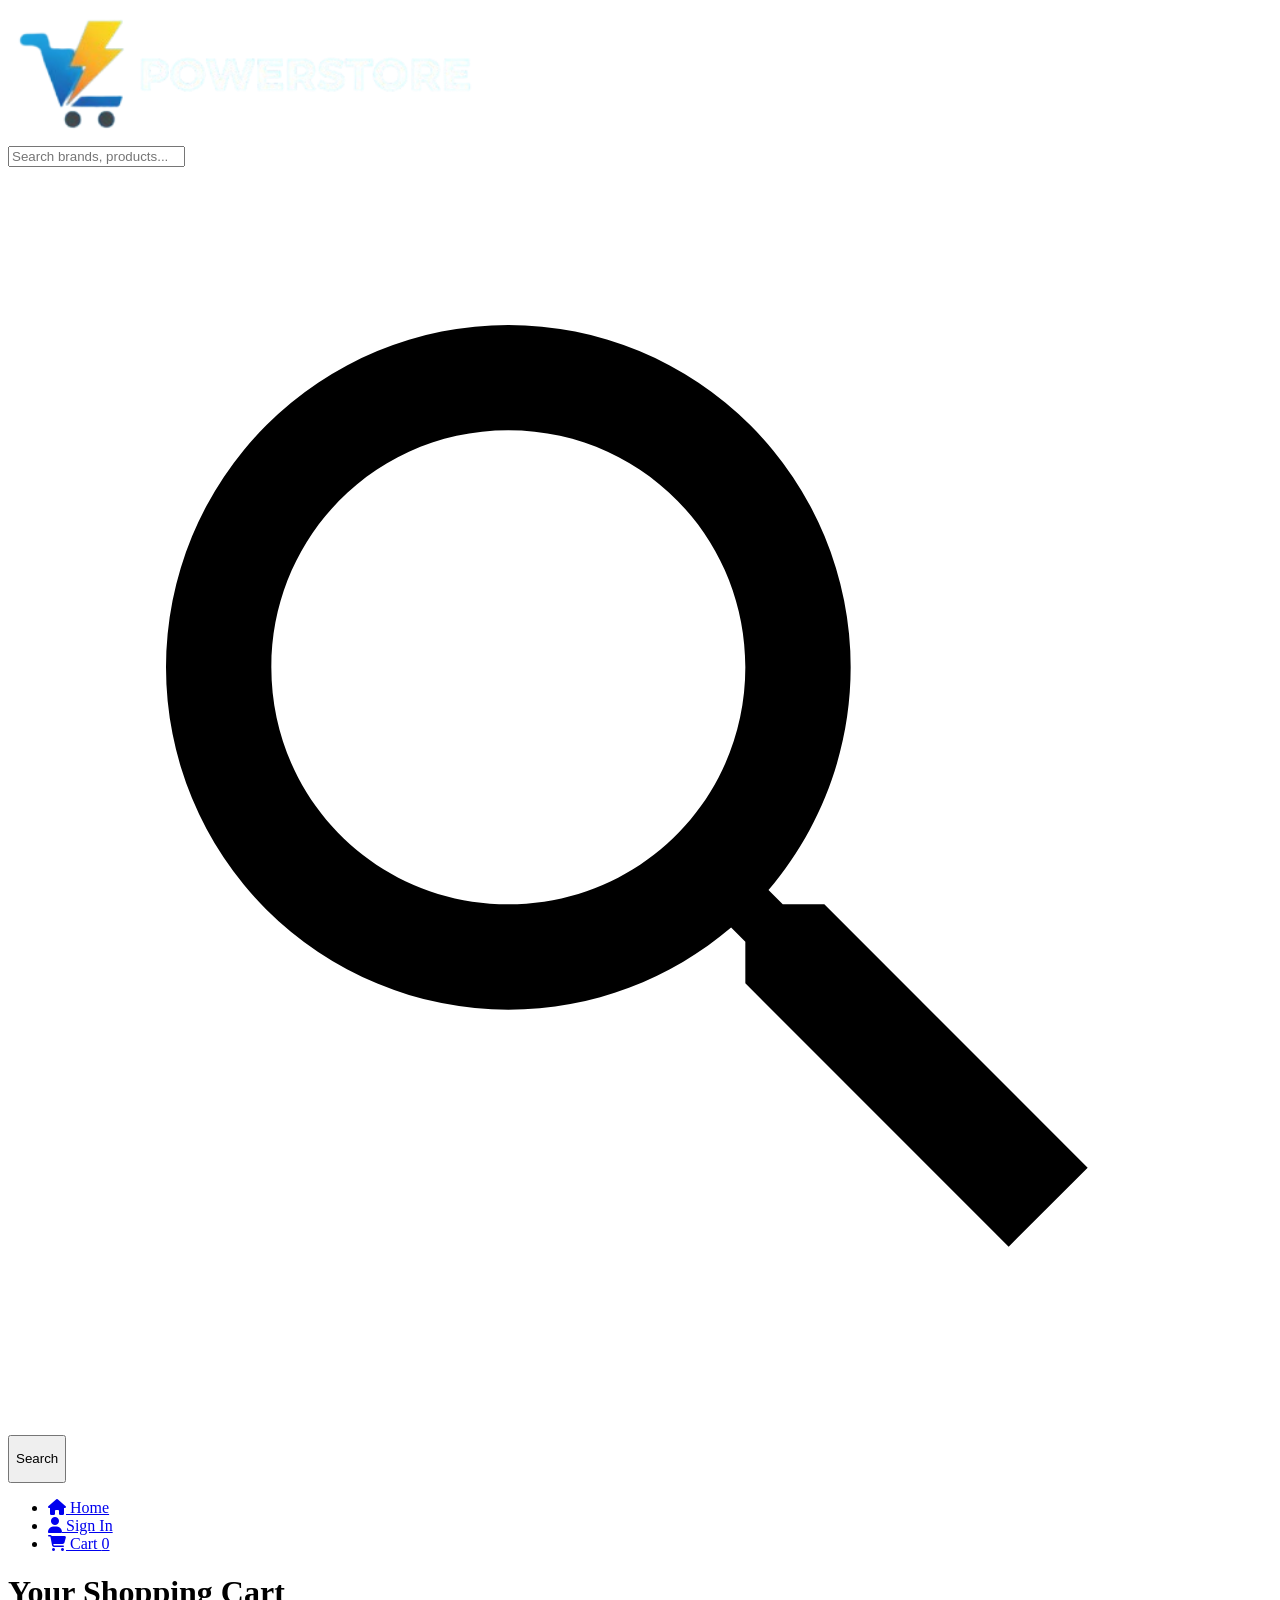
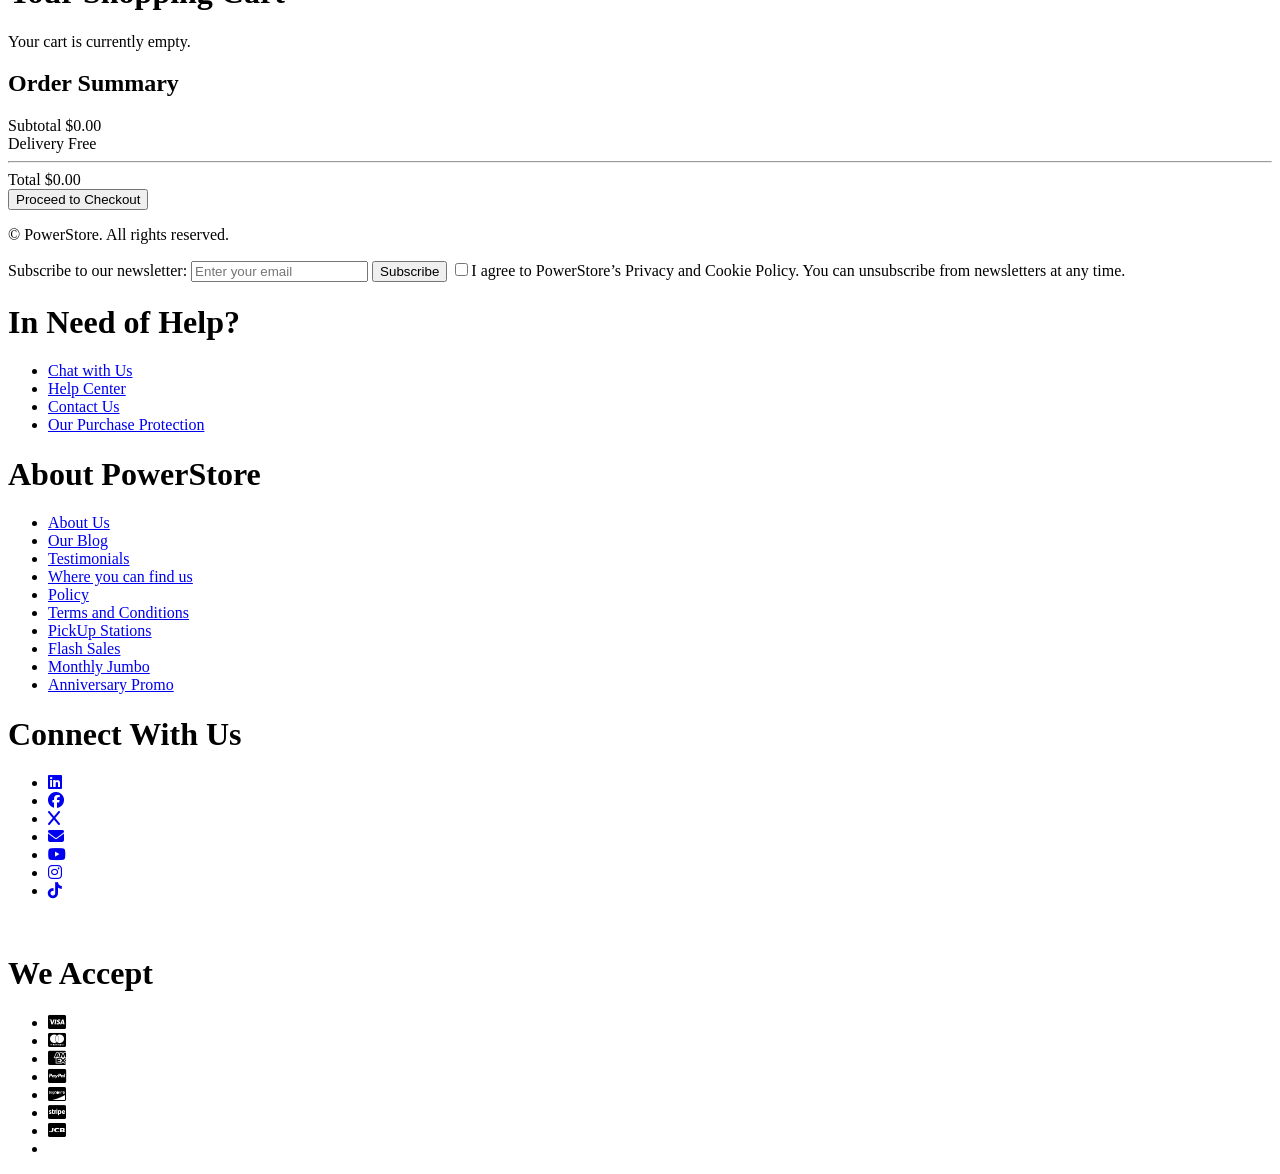
==== cart.html @ cdd545ee "Add shopping cart page with layout and functionality" ====
<!DOCTYPE html>
<html lang="en">
<head>
    <meta charset="UTF-8">
    <meta name="viewport" content="width=device-width, initial-scale=1.0">
    <title>PowerStore | My Shopping Cart</title>
    <link rel="stylesheet" href="styles.css">
    <link href="https://fonts.googleapis.com/css2?family=Roboto:wght@400;700&display=swap" rel="stylesheet">
    <link rel="stylesheet" href="https://cdnjs.cloudflare.com/ajax/libs/font-awesome/6.4.0/css/all.min.css">
</head>
<body>
    
    <header>
        <a href="index.html"><img src="img/pslg.png" alt="PowerShops Logo"></a>
        <div class="search-bar">
            <input type="text" id="search-input" placeholder="Search brands, products...">
            <svg xmlns="http://www.w3.org/2000/svg" viewBox="0 0 24 24"><title>Search</title><path d="M9.5,3A6.5,6.5 0 0,1 16,9.5C16,11.11 15.41,12.59 14.44,13.73L14.71,14H15.5L20.5,19L19,20.5L14,15.5V14.71L13.73,14.44C12.59,15.41 11.11,16 9.5,16A6.5,6.5 0 0,1 3,9.5A6.5,6.5 0 0,1 9.5,3M9.5,5C7,5 5,7 5,9.5C5,12 7,14 9.5,14C12,14 14,12 14,9.5C14,7 12,5 9.5,5Z" /></svg>
            <button id="search-btn"><p>Search</p></button>
        </div>
        <nav>
            <ul>
                <li><a href="index.html"><i class="fas fa-home"></i> Home</a></li>
                <div id="auth-section">
                    <li><a href="signin.html"><i class="fas fa-user"></i> Sign In</a></li>
                </div>
                <div id="user-section" style="display: none;"></div>
                <li>
                    <a href="cart.html">
                        <i class="fas fa-shopping-cart"></i> Cart
                        <span id="cart-badge" class="cart-badge">0</span>
                    </a>
                </li>
            </ul>
        </nav>
    </header>

    <main class="cart-container">
        <h1>Your Shopping Cart</h1>
        
        <div class="cart-layout">
            <section class="cart-items" id="cart-items-container">
                <p>Your cart is currently empty.</p> 
            </section>

            <section class="cart-summary">
                <h2>Order Summary</h2>
                <div class="summary-row">
                    <span>Subtotal</span>
                    <span id="cart-subtotal">$0.00</span>
                </div>
                <div class="summary-row">
                    <span>Delivery</span>
                    <span>Free</span>
                </div>
                <hr>
                <div class="summary-row total">
                    <span>Total</span>
                    <span id="cart-total">$0.00</span>
                </div>
               <a href="checkout.html" style="text-decoration: none;">
    <button class="checkout-btn">Proceed to Checkout</button>
</a>
            </section>
        </div>
    </main>

     <footer>
            <div class="footer-top">
                <p class="p">&copy; <span id="year"></span> PowerStore. All rights reserved.</p>
                <form class="newsletter-form">
                    <label for="email">Subscribe to our newsletter:</label>
                    <input type="email" id ="email" name="email" placeholder="Enter your email" required>
                    <button type="submit" id="subscribe-btn">Subscribe</button>
                    <input type="checkbox" id="checkbox" name="checkbox" required><label for="checkbox">I agree to PowerStore’s Privacy and Cookie Policy. You can unsubscribe from newsletters at any time.</label>
                </form>
            </div>
            <div class="footer-content">
                <div class="help">
                    <h1>In Need of Help?</h1>
                    <ul>
                        <li><a href="#">Chat with Us</a></li>
                        <li><a href="#">Help Center</a></li>
                        <li><a href="#">Contact Us</a></li>
                        <li><a href="#">Our Purchase Protection</a></li>
                    </ul>
                </div>
                <div class="footer-about">
                    <h1>About PowerStore</h1>
                    <ul>
                        <li><a href="#">About Us</a></li>
                        <li><a href="#">Our Blog</a></li>
                        <li><a href="#">Testimonials</a></li>
                        <li><a href="#">Where you can find us</a></li>
                         <li><a href="#">Policy</a></li>
                        <li><a href="#">Terms and Conditions</a></li>
                         <li><a href="#">PickUp Stations</a></li>
                        <li><a href="#">Flash Sales</a></li>
                        <li><a href="#">Monthly Jumbo</a></li>
                         <li><a href="#">Anniversary Promo</a></li>
                    </ul>
                </div>
                <div class="footer-connect">
                    <h1>Connect With Us</h1>
                    <ul>
                        <li><a href="https://www.linkedin.com/in/david-godspower-ajala/" target="_blank"><i class="fab fa-linkedin icons" id="linkedin"></i></a></li>
                        <li><a href="https://web.facebook.com/facebook.comDavidGodpowerAjalaDGA/" target="_blank"><i class="fab fa-facebook icons" id="facebook"></i></a></li>
                        <li><a href="https://x.com/ajala28981" target="_blank"><i class="fab fa-x icons" id="x"></i></a></li>
                        <li><a href="mailto:ajaladavid11@gmail.com" target="_blank"><i class="fas fa-envelope icons" id="gmail"></i></a></li>
                        <li><a href="https://www.linkedin.com/in/david-godspower-ajala/" target="_blank"><i class="fab fa-youtube icons" id="youtube"></i></a></li>
                        <li><a href="https://www.linkedin.com/in/david-godspower-ajala/" target="_blank"><i class="fab fa-instagram icons" id="instagram"></i></a></li>
                        <li><a href="https://www.linkedin.com/in/david-godspower-ajala/" target="_blank"><i class="fab fa-tiktok icons" id="tiktok"></i></a></li>
                    </ul>
                </div><br>
                <div class="footer-payment">
                    <h1>We Accept</h1>
                    <ul>
                        <li><i class="fab fa-cc-visa payment-icons" id="visa"></i></li>
                        <li><i class="fab fa-cc-mastercard payment-icons" id="mastercard"></i></li>
                        <li><i class="fab fa-cc-amex payment-icons" id="amex"></i></li>
                        <li><i class="fab fa-cc-paypal payment-icons" id="paypal"></i></li>
                        <li><i class="fab fa-cc-discover payment-icons" id="discover"></i></li>
                        <li><i class="fab fa-cc-stripe payment-icons" id="stripe"></i></li>
                        <li><i class="fab fa-cc-jcb payment-icons" id="jcb"></i></li>
                        <li><i class="fab fa-cc-verve payment icons" id="verve"></i> </li>
                    </ul>
            </div>
        </footer>

    <script src="js/products.js"></script> <script src="js/main.js"></script>     <script src="js/cart.js"></script>     
</body>
</html>
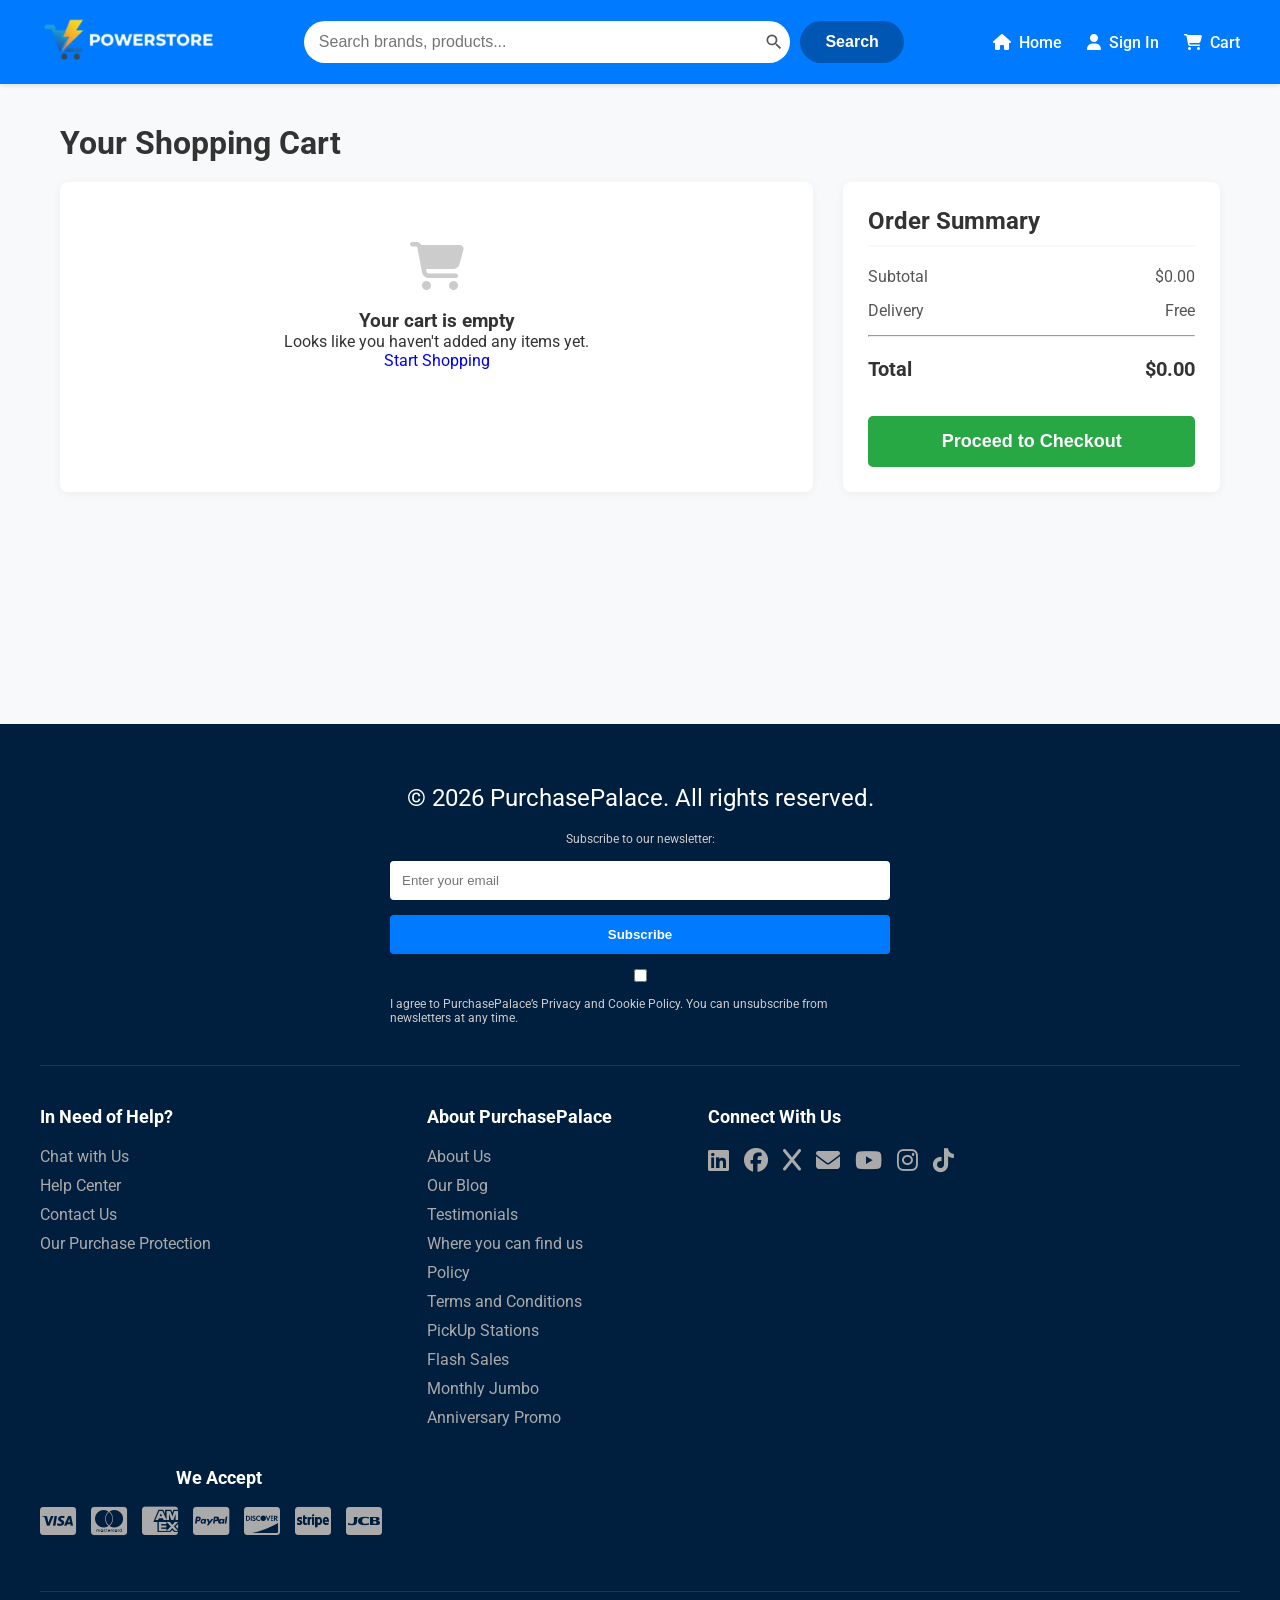
==== commit a80d7f58: "Update branding from PowerStore to PurchasePalace in cart.html" ====
--- a/cart.html
+++ b/cart.html
@@ -3,7 +3,7 @@
 <head>
     <meta charset="UTF-8">
     <meta name="viewport" content="width=device-width, initial-scale=1.0">
-    <title>PowerStore | My Shopping Cart</title>
+    <title>PurchasePalace | My Shopping Cart</title>
     <link rel="stylesheet" href="styles.css">
     <link href="https://fonts.googleapis.com/css2?family=Roboto:wght@400;700&display=swap" rel="stylesheet">
     <link rel="stylesheet" href="https://cdnjs.cloudflare.com/ajax/libs/font-awesome/6.4.0/css/all.min.css">
@@ -66,12 +66,12 @@
 
      <footer>
             <div class="footer-top">
-                <p class="p">&copy; <span id="year"></span> PowerStore. All rights reserved.</p>
+                <p class="p">&copy; <span id="year"></span> PurchasePalace. All rights reserved.</p>
                 <form class="newsletter-form">
                     <label for="email">Subscribe to our newsletter:</label>
                     <input type="email" id ="email" name="email" placeholder="Enter your email" required>
                     <button type="submit" id="subscribe-btn">Subscribe</button>
-                    <input type="checkbox" id="checkbox" name="checkbox" required><label for="checkbox">I agree to PowerStore’s Privacy and Cookie Policy. You can unsubscribe from newsletters at any time.</label>
+                    <input type="checkbox" id="checkbox" name="checkbox" required><label for="checkbox">I agree to PurchasePalace’s Privacy and Cookie Policy. You can unsubscribe from newsletters at any time.</label>
                 </form>
             </div>
             <div class="footer-content">
@@ -85,7 +85,7 @@
                     </ul>
                 </div>
                 <div class="footer-about">
-                    <h1>About PowerStore</h1>
+                    <h1>About PurchasePalace</h1>
                     <ul>
                         <li><a href="#">About Us</a></li>
                         <li><a href="#">Our Blog</a></li>
--- a/styles.css
+++ b/styles.css
@@ -0,0 +1,982 @@
+/* =========================================
+   GLOBAL STYLES
+   ========================================= */
+* {
+    box-sizing: border-box;
+    padding: 0;
+    margin: 0;
+    text-decoration: none;
+    list-style-type: none;
+}
+html {
+    scroll-behavior: smooth;
+}
+body {
+    /* CHANGED: Made the background off-white so products pop. */
+    background-color: #f8f9fa; 
+    color: #333;
+    font-family: 'Roboto', sans-serif;
+}
+/* =========================================
+   HEADER & NAVIGATION
+   ========================================= */
+header {
+    display: flex;
+    justify-content: space-between; 
+    align-items: center;
+    padding: 15px 40px;
+    background-color: #007BFF;
+    box-shadow: 0 2px 4px rgba(0,0,0,0.1);
+    color: #fff; 
+    width: 100%;
+    gap: 20px;
+    top: 0;
+    left: 0;
+    z-index: 1000;
+    position: sticky;
+    flex-wrap: wrap; /* Allows safe wrapping on weird screen sizes */
+}
+
+/* Logo Image */
+header a img {
+    max-height: 50px; 
+    width: auto;
+    object-fit: contain;
+}
+
+/* Search Bar */
+.search-bar {
+    position: relative;
+    display: flex;
+    align-items: center;
+    flex: 1 1 auto; /* Allows it to shrink and grow smoothly */
+    max-width: 600px;
+    min-width: 250px; /* Prevents it from getting too small before the breakpoint */
+}
+.search-bar input {
+    width: 100%;
+    padding: 12px 45px 12px 15px; 
+    border: none;
+    border-radius: 25px;
+    outline: none;
+    font-size: 16px;
+    color: #333;
+    transition: all 0.3s ease;
+}
+.search-bar input:focus {
+    box-shadow: 0 0 0 3px rgba(255, 255, 255, 0.5); 
+}
+.search-bar svg {
+    position: absolute;
+    right: 120px; /* Locked into place */
+    width: 20px;
+    height: 20px;
+    fill: #555;
+    cursor: pointer;
+    pointer-events: none; /* Stops the icon from blocking clicks to the input */
+}
+.search-bar button {
+    margin-left: 10px;
+    padding: 12px 25px;
+    border: none;
+    background-color: #0056b3;
+    color: white;
+    border-radius: 25px;
+    cursor: pointer;
+    font-size: 16px;
+    font-weight: bold;
+    transition: background-color 0.3s ease;
+    white-space: nowrap; /* Prevents the button text from wrapping */
+}
+.search-bar button:hover {
+    background-color: #003d80;
+}
+
+/* Navigation Links */
+nav {
+    display: flex;
+    align-items: center;
+}
+nav ul {
+    display: flex;
+    gap: 25px;
+    align-items: center;
+}
+nav ul li a {
+    color: #fff;
+    display: flex;
+    align-items: center;
+    gap: 8px;
+    font-size: 16px;
+    font-weight: 500;
+    transition: color 0.3s;
+    position: relative; 
+}
+nav ul li a:hover {
+    color: #facc15; 
+}
+nav a svg {
+    fill: #fff;
+    width: 24px;
+    height: 24px;
+    transition: fill 0.3s;
+}
+nav a:hover svg {
+    fill: #facc15; 
+}
+
+/* =========================================
+   CART BADGE
+   ========================================= */
+.cart-badge {
+    background-color: #ff4d4d;
+    color: white;
+    font-size: 12px;
+    font-weight: bold;
+    padding: 2px 6px;
+    border-radius: 50%;
+    position: absolute;
+    top: -8px;
+    left: 15px; /* Moved slightly to sit right on the icon */
+    display: none;
+    transition: transform 0.2s ease-in-out;
+}
+.cart-badge.bump {
+    transform: scale(1.3);
+}
+/* =========================================
+   HERO SLIDER (PRO VERSION) 💎
+   ========================================= */
+.hero-slider {
+    position: relative;
+    width: 100%;
+    height: 600px;
+    background-color: black;
+    overflow: hidden;
+}
+
+.slide {
+    position: absolute;
+    top: 0;
+    left: 0;
+    width: 100%;
+    height: 100%;
+    background-size: cover;
+    background-position: center;
+    opacity: 0;
+    transition: opacity 1s ease-in-out;
+    display: flex;
+    align-items: center;
+    justify-content: center;
+}
+
+.slide.active {
+    opacity: 1;
+    z-index: 2;
+}
+
+/* 1. CINEMATIC OVERLAY */
+/* This creates a professional dark fade at the bottom where text sits */
+.hero-overlay {
+    position: absolute;
+    top: 0;
+    left: 0;
+    width: 100%;
+    height: 100%;
+    background: linear-gradient(to bottom, rgba(0,0,0,0.2) 0%, rgba(0,0,0,0.8) 100%);
+    z-index: 3;
+}
+
+/* 2. PRO TYPOGRAPHY & LAYOUT */
+.hero-content {
+    position: relative;
+    z-index: 10;
+    text-align: center;
+    max-width: 900px;
+    padding: 20px;
+    margin-top: 40px; /* Slight offset for better visual balance */
+}
+
+.hero-content h1 {
+    font-size: 4rem; /* Big and Bold */
+    font-weight: 900;
+    text-transform: uppercase;
+    color: white;
+    margin-bottom: 15px;
+    text-shadow: 2px 2px 15px rgba(0,0,0,0.6);
+    line-height: 1.1;
+}
+
+.hero-content p {
+    font-size: 1.5rem;
+    color: #e0e0e0; /* Slightly off-white looks more premium */
+    margin-bottom: 35px;
+    font-weight: 300;
+    max-width: 700px;
+    margin-left: auto;
+    margin-right: auto;
+}
+
+/* 3. THE BUTTON */
+.cta-btn {
+    display: inline-block;
+    padding: 16px 45px;
+    background: linear-gradient(45deg, #ff4d4d, #cc0000); /* Gradient Button */
+    color: white;
+    font-size: 1.1rem;
+    font-weight: bold;
+    border-radius: 50px;
+    box-shadow: 0 4px 15px rgba(255, 77, 77, 0.4);
+    transition: transform 0.3s ease, box-shadow 0.3s ease;
+    text-transform: uppercase;
+    letter-spacing: 1px;
+}
+
+.cta-btn:hover {
+    transform: translateY(-3px); /* Floats up on hover */
+    box-shadow: 0 10px 20px rgba(255, 77, 77, 0.6);
+}
+
+/* 4. THE MAGIC ANIMATION (Fade In Up) */
+@keyframes fadeInUp {
+    from {
+        opacity: 0;
+        transform: translate3d(0, 40px, 0); /* Start lower */
+    }
+    to {
+        opacity: 1;
+        transform: translate3d(0, 0, 0); /* End in place */
+    }
+}
+
+/* Apply animation ONLY when slide is active */
+.slide.active .hero-content {
+    animation: fadeInUp 1s ease-out forwards;
+}
+
+/* Mobile Adjustments */
+@media (max-width: 768px) {
+    .hero-content h1 { font-size: 2.5rem; }
+    .hero-content p { font-size: 1.1rem; }
+    .hero-slider { height: 500px; }
+}
+/* =========================================
+   SECTION HEADERS
+   ========================================= */
+.shop-by-category, .new-arrivals, .most-popular {
+    margin: 60px auto;
+    padding: 0 20px;
+    max-width: 1200px;
+    width: 100%;
+    scroll-margin-top: 100px;
+}
+.shop-by-category h2 {
+    background-color: #0056b3;
+    color: white;
+    font-size: 28px;
+    padding: 15px;
+    text-align: center;
+    border-radius: 8px 8px 0 0; /* Rounded top corners */
+}
+.arrivals, .popular {
+    display: flex;
+    justify-content: space-between;
+    align-items: center;
+    background-color: #0056b3;
+    padding: 15px 20px;
+    border-radius: 8px 8px 0 0;
+    color: white;
+}
+.arrivals h2, .popular h2 {
+    font-size: 28px;
+}
+.view-all-btn {
+    color: #fff;
+    font-weight: bold;
+    display: flex;
+    align-items: center;
+    gap: 5px;
+    transition: color 0.3s;
+}
+.view-all-btn:hover {
+    color: #facc15;
+}
+.view-all-btn svg {
+    fill: currentColor; /* Matches the text color */
+    width: 20px;
+    height: 20px;
+}
+.arrivals-p, .popular-p {
+    background-color: #e9ecef; /* Light gray box underneath header */
+    color: #333;
+    padding: 10px 20px;
+    font-weight: 500;
+}
+
+/* =========================================
+   GRIDS (Categories & Products)
+   ========================================= */
+.categories {
+    background-color: #fff;
+    padding: 30px;
+    display: grid;
+    grid-template-columns: repeat(auto-fill, minmax(180px, 1fr));
+    gap: 20px;
+    border: 1px solid #ddd;
+    border-top: none;
+    border-radius: 0 0 8px 8px;
+}
+.category {
+    border: 1px solid #eee;
+    border-radius: 8px;
+    padding: 15px;
+    text-align: center;
+    transition: transform 0.3s ease, box-shadow 0.3s ease;
+    background: #fff;
+}
+.category img {
+    width: 100%;
+    height: 150px;
+    object-fit: contain;
+    margin-bottom: 10px;
+}
+.category h3 {
+    font-size: 18px;
+    color: #333;
+}
+.category:hover {
+    box-shadow: 0 5px 15px rgba(0,0,0,0.1);
+    transform: translateY(-5px);
+}
+
+.product-grid {
+    background-color: #fff;
+    padding: 30px;
+    display: grid;
+    grid-template-columns: repeat(auto-fill, minmax(220px, 1fr));
+    gap: 25px;
+    border: 1px solid #ddd;
+    border-top: none;
+    border-radius: 0 0 8px 8px;
+}
+.product-card {
+    position: relative;
+    border: 1px solid #eee;
+    border-radius: 8px;
+    padding: 15px;
+    background: #fff;
+    transition: transform 0.3s ease, box-shadow 0.3s ease;
+    display: flex;
+    flex-direction: column;
+}
+.product-card img {
+    width: 100%;
+    height: 180px;
+    object-fit: contain;
+    margin-bottom: 15px;
+}
+.product-card h3 {
+    font-size: 16px;
+    color: #333;
+    margin-bottom: 10px;
+    flex-grow: 1; /* Pushes the price and button to the bottom */
+}
+.product-card .price {
+    font-size: 20px;
+    color: #007bff;
+    font-weight: bold;
+    margin-bottom: 15px;
+}
+.product-card .label {
+    position: absolute;
+    top: 10px;
+    right: 10px;
+    background-color: #ff4d4d; /* Red for badges */
+    color: white;
+    padding: 4px 8px;
+    border-radius: 4px;
+    font-size: 12px;
+    font-weight: bold;
+    text-transform: uppercase;
+}
+.add-to-cart {
+    width: 100%;
+    padding: 12px;
+    border: none;
+    border-radius: 5px;
+    background-color: #007bff;
+    color: white;
+    cursor: pointer;
+    font-weight: bold;
+    font-size: 16px;
+    transition: background-color 0.3s ease;
+}
+.add-to-cart:hover {
+    background-color: #0056b3;
+}
+.product-card:hover {
+    box-shadow: 0 8px 20px rgba(0,0,0,0.1);
+    transform: translateY(-5px);
+    /* REMOVED: Rotation effects. Keep e-commerce clean. */
+}
+
+/* =========================================
+   FOOTER
+   ========================================= */
+footer {
+    background-color: #001f3f; /* Much darker blue for professional look */
+    color: #ccc;
+    padding: 60px 20px 20px;
+    font-family: 'Roboto', sans-serif;
+    margin-top: 60px;
+}
+.footer-top {
+    max-width: 1200px;
+    margin: 0 auto 40px;
+    text-align: center;
+    border-bottom: 1px solid rgba(255,255,255,0.1);
+    padding-bottom: 40px;
+}
+.footer-top .p {
+    font-size: 24px;
+    color: #fff;
+    margin-bottom: 20px;
+}
+.newsletter-form {
+    display: flex;
+    flex-direction: column;
+    align-items: center;
+    gap: 15px;
+    max-width: 500px;
+    margin: 0 auto;
+}
+.newsletter-form input[type="email"] {
+    width: 100%;
+    padding: 12px;
+    border-radius: 4px;
+    border: none;
+}
+.newsletter-form button {
+    width: 100%;
+    padding: 12px;
+    background-color: #007bff;
+    color: #fff;
+    border: none;
+    border-radius: 4px;
+    font-weight: bold;
+    cursor: pointer;
+}
+.newsletter-form button:hover {
+    background-color: #0056b3;
+}
+.newsletter-form label {
+    font-size: 12px;
+    display: flex;
+    align-items: flex-start;
+    gap: 8px;
+    text-align: left;
+}
+
+.footer-content {
+    display: grid;
+    grid-template-columns: repeat(4, 1fr);
+    gap: 30px;
+    max-width: 1200px;
+    margin: 0 auto 40px;
+    border-bottom: 1px solid rgba(255,255,255,0.1);
+    padding-bottom: 40px;
+}
+.footer-content h1 {
+    color: #fff;
+    font-size: 18px;
+    margin-bottom: 20px;
+}
+.footer-content ul li {
+    margin-bottom: 10px;
+}
+.footer-content ul li a {
+    color: #aaa;
+    transition: color 0.3s;
+}
+.footer-content ul li a:hover {
+    color: #fff;
+}
+.footer-connect ul {
+    display: flex;
+    gap: 15px;
+}
+.footer-connect ul li a {
+    font-size: 24px;
+}
+
+.footer-payment {
+    text-align: center;
+    max-width: 1200px;
+    margin: 0 auto;
+}
+.footer-payment h1 {
+    font-size: 18px;
+    color: #fff;
+    margin-bottom: 15px;
+}
+.footer-payment ul {
+    display: flex;
+    justify-content: center;
+    gap: 15px;
+    font-size: 32px;
+    color: #aaa;
+}
+
+/* =========================================
+   BACK TO TOP BUTTON
+   ========================================= */
+#myBtn {
+    display: none;
+    position: fixed;
+    bottom: 30px;
+    right: 30px;
+    z-index: 99;
+    border: none;
+    background-color: #007bff;
+    color: white;
+    cursor: pointer;
+    width: 50px;
+    height: 50px;
+    border-radius: 50%;
+    box-shadow: 0 4px 10px rgba(0,0,0,0.3);
+    transition: background-color 0.3s;
+}
+#myBtn:hover {
+    background-color: #0056b3;
+}
+/* =========================================
+   MOBILE RESPONSIVENESS
+   ========================================= */
+@media (max-width: 1024px) {
+    /* TABLET/SMALL DESKTOP: Move search bar to its own row */
+    header {
+        padding: 15px 20px;
+    }
+    .search-bar {
+        order: 3; /* Pushes it below the logo and nav */
+        flex: 1 1 100%; /* Forces it to take full width */
+        max-width: 100%;
+        margin-top: 15px;
+    }
+    /* Adjust button and icon inside the full-width search bar */
+    .search-bar svg {
+        right: 125px; 
+    }
+    .footer-content {
+        grid-template-columns: repeat(2, 1fr); 
+    }
+}
+/* =========================================
+   HAMBURGER MENU STYLES
+   ========================================= */
+
+/* Default: Hide Hamburger on Desktop */
+.hamburger {
+    display: none;
+    font-size: 24px;
+    cursor: pointer;
+    color: white;
+    padding: 10px;
+}
+
+/* MOBILE SCREEN STYLES (Phones & Tablets) */
+@media (max-width: 768px) {
+    
+    /* 1. Show the Hamburger */
+    .hamburger {
+        display: block;
+        z-index: 2000; /* Sit on top of everything */
+    }
+
+    /* 2. The Side Drawer (Hidden by default) */
+    .nav-links {
+        position: fixed;
+        top: 0;
+        right: -100%; /* Hide off-screen to the right */
+        height: 100vh; /* Full Height */
+        width: 70%;    /* Cover 70% of screen */
+        background-color: #001f3f; /* Dark Blue background */
+        display: flex;
+        flex-direction: column;
+        align-items: center;
+        justify-content: center; /* Center items vertically */
+        gap: 40px;
+        transition: right 0.4s ease-in-out; /* Smooth Slide */
+        box-shadow: -5px 0 15px rgba(0,0,0,0.5);
+        z-index: 1500;
+    }
+
+    /* 3. The "Active" State (Slide In) */
+    .nav-links.active {
+        right: 0; /* Bring it onto the screen */
+    }
+
+    /* 4. Fix the Links inside the drawer */
+    .nav-links li a {
+        font-size: 20px !important; /* Make text big again */
+        color: white;
+    }
+
+    /* Hide the Search bar on very small screens if needed, 
+       or stack it nicely */
+    .search-bar {
+        order: 3;
+        width: 100%;
+        margin-top: 15px;
+    }
+}
+
+@media (max-width: 400px) {
+    /* EXTRA SMALL PHONES (e.g., iPhone SE) */
+    .search-bar button {
+        padding: 12px 15px; /* Shrink button padding */
+        font-size: 14px;
+    }
+    .search-bar svg {
+        right: 95px; /* Adjust icon for smaller button */
+    }
+}
+
+
+/* =========================================
+   CART PAGE STYLES
+   ========================================= */
+.cart-container {
+    max-width: 1200px;
+    margin: 40px auto;
+    padding: 0 20px;
+    min-height: 60vh; /* Ensures footer stays at bottom even if cart is empty */
+}
+
+.cart-container h1 {
+    margin-bottom: 20px;
+    font-size: 32px;
+    color: #333;
+}
+
+.cart-layout {
+    display: grid;
+    grid-template-columns: 2fr 1fr; /* List takes 2 parts, Summary takes 1 part */
+    gap: 30px;
+}
+
+/* Cart Items List */
+.cart-items {
+    background: white;
+    padding: 20px;
+    border-radius: 8px;
+    box-shadow: 0 2px 10px rgba(0,0,0,0.05);
+}
+
+.cart-item {
+    display: flex;
+    justify-content: space-between;
+    align-items: center;
+    padding-bottom: 20px;
+    margin-bottom: 20px;
+    border-bottom: 1px solid #eee;
+}
+
+.cart-item img {
+    width: 80px;
+    height: 80px;
+    object-fit: contain;
+    border-radius: 5px;
+    margin-right: 20px;
+}
+
+.item-details {
+    flex-grow: 1;
+}
+
+.item-details h3 {
+    font-size: 18px;
+    margin-bottom: 5px;
+}
+
+.item-details .price {
+    color: #007bff;
+    font-weight: bold;
+}
+
+.remove-btn {
+    color: #ff4d4d;
+    background: none;
+    border: none;
+    cursor: pointer;
+    font-size: 14px;
+    margin-top: 10px;
+    display: flex;
+    align-items: center;
+    gap: 5px;
+}
+.remove-btn:hover {
+    text-decoration: underline;
+}
+
+/* Order Summary Box */
+.cart-summary {
+    background: white;
+    padding: 25px;
+    border-radius: 8px;
+    box-shadow: 0 2px 10px rgba(0,0,0,0.05);
+    height: fit-content; /* Don't stretch to full height */
+}
+
+.cart-summary h2 {
+    font-size: 24px;
+    margin-bottom: 20px;
+    border-bottom: 2px solid #f8f9fa;
+    padding-bottom: 10px;
+}
+
+.summary-row {
+    display: flex;
+    justify-content: space-between;
+    margin-bottom: 15px;
+    font-size: 16px;
+    color: #555;
+}
+
+.summary-row.total {
+    font-size: 20px;
+    font-weight: bold;
+    color: #333;
+    margin-top: 20px;
+}
+
+.checkout-btn {
+    width: 100%;
+    background-color: #28a745; /* Green for "Go" */
+    color: white;
+    border: none;
+    padding: 15px;
+    font-size: 18px;
+    font-weight: bold;
+    border-radius: 5px;
+    cursor: pointer;
+    margin-top: 20px;
+    transition: background-color 0.3s;
+}
+
+.checkout-btn:hover {
+    background-color: #218838;
+}
+
+/* Mobile Responsiveness for Cart */
+@media (max-width: 768px) {
+    .cart-layout {
+        grid-template-columns: 1fr; /* Stack them on mobile */
+    }
+}
+
+/* =========================================
+   CHECKOUT PAGE STYLES
+   ========================================= */
+.checkout-container {
+    max-width: 1000px;
+    margin: 40px auto;
+    padding: 0 20px;
+}
+
+.checkout-layout {
+    display: grid;
+    grid-template-columns: 2fr 1fr; /* Form is wider than summary */
+    gap: 40px;
+}
+
+/* Form Styles */
+.checkout-form-section {
+    background: white;
+    padding: 30px;
+    border-radius: 8px;
+    box-shadow: 0 2px 10px rgba(0,0,0,0.05);
+}
+
+.checkout-form-section h2 {
+    font-size: 20px;
+    margin-bottom: 20px;
+    margin-top: 30px; /* Space between sections */
+    border-bottom: 1px solid #eee;
+    padding-bottom: 10px;
+    color: #333;
+}
+.checkout-form-section h2:first-of-type {
+    margin-top: 0;
+}
+
+.form-group {
+    margin-bottom: 15px;
+}
+
+.form-group label {
+    display: block;
+    margin-bottom: 5px;
+    font-weight: bold;
+    font-size: 14px;
+    color: #555;
+}
+
+.form-group input {
+    width: 100%;
+    padding: 12px;
+    border: 1px solid #ccc;
+    border-radius: 5px;
+    font-size: 16px;
+}
+
+.form-row {
+    display: grid;
+    grid-template-columns: 1fr 1fr; /* Two inputs side-by-side */
+    gap: 20px;
+}
+
+/* Place Order Button */
+.place-order-btn {
+    width: 100%;
+    background-color: #007bff;
+    color: white;
+    padding: 15px;
+    font-size: 18px;
+    font-weight: bold;
+    border: none;
+    border-radius: 5px;
+    cursor: pointer;
+    margin-top: 20px;
+    transition: background-color 0.3s;
+}
+.place-order-btn:hover {
+    background-color: #0056b3;
+}
+
+/* Summary Box */
+.checkout-summary {
+    background: #f8f9fa;
+    padding: 25px;
+    border-radius: 8px;
+    border: 1px solid #eee;
+    height: fit-content;
+}
+
+.summary-item {
+    display: flex;
+    justify-content: space-between;
+    margin-bottom: 10px;
+    font-size: 14px;
+}
+
+/* Mobile Responsive */
+@media (max-width: 768px) {
+    .checkout-layout {
+        grid-template-columns: 1fr;
+    }
+}
+
+/* =========================================
+   PRODUCT DETAILS PAGE
+   ========================================= */
+.product-details-container {
+    max-width: 1200px;
+    margin: 40px auto;
+    padding: 0 20px;
+}
+
+/* Breadcrumb (e.g., Home / Products / Laptop) */
+.breadcrumb {
+    margin-bottom: 20px;
+    color: #555;
+    font-size: 14px;
+}
+.breadcrumb a {
+    color: #007bff;
+    text-decoration: none;
+}
+
+/* The Grid Layout */
+.product-layout {
+    display: grid;
+    grid-template-columns: 1fr 1fr; /* Two equal columns */
+    gap: 50px;
+    background: white;
+    padding: 40px;
+    border-radius: 8px;
+    box-shadow: 0 2px 10px rgba(0,0,0,0.05);
+}
+
+/* Left Column: Image */
+.product-image-section img {
+    width: 100%;
+    height: auto;
+    max-height: 500px;
+    object-fit: contain;
+    border-radius: 10px;
+    border: 1px solid #eee;
+}
+
+/* Right Column: Text */
+.product-info-section h1 {
+    font-size: 36px;
+    margin-bottom: 10px;
+    color: #333;
+}
+
+.product-info-section .price {
+    font-size: 28px;
+    color: #007bff;
+    font-weight: bold;
+    margin-bottom: 20px;
+}
+
+.product-info-section .description {
+    font-size: 18px;
+    line-height: 1.6;
+    color: #555;
+    margin-bottom: 30px;
+}
+
+/* Buttons */
+.action-buttons {
+    display: flex;
+    gap: 20px;
+}
+
+.add-to-cart-large, .buy-now-btn {
+    padding: 15px 30px;
+    font-size: 18px;
+    font-weight: bold;
+    border: none;
+    border-radius: 5px;
+    cursor: pointer;
+    transition: transform 0.2s;
+}
+
+.add-to-cart-large {
+    background-color: white;
+    border: 2px solid #007bff;
+    color: #007bff;
+}
+
+.buy-now-btn {
+    background-color: #007bff;
+    color: white;
+}
+
+.add-to-cart-large:hover, .buy-now-btn:hover {
+    transform: translateY(-2px);
+    box-shadow: 0 4px 8px rgba(0,0,0,0.1);
+}
+
+/* Mobile Responsiveness */
+@media (max-width: 768px) {
+    .product-layout {
+        grid-template-columns: 1fr; /* Stack vertically on phones */
+    }
+    .action-buttons {
+        flex-direction: column; /* Stack buttons */
+    }
+}
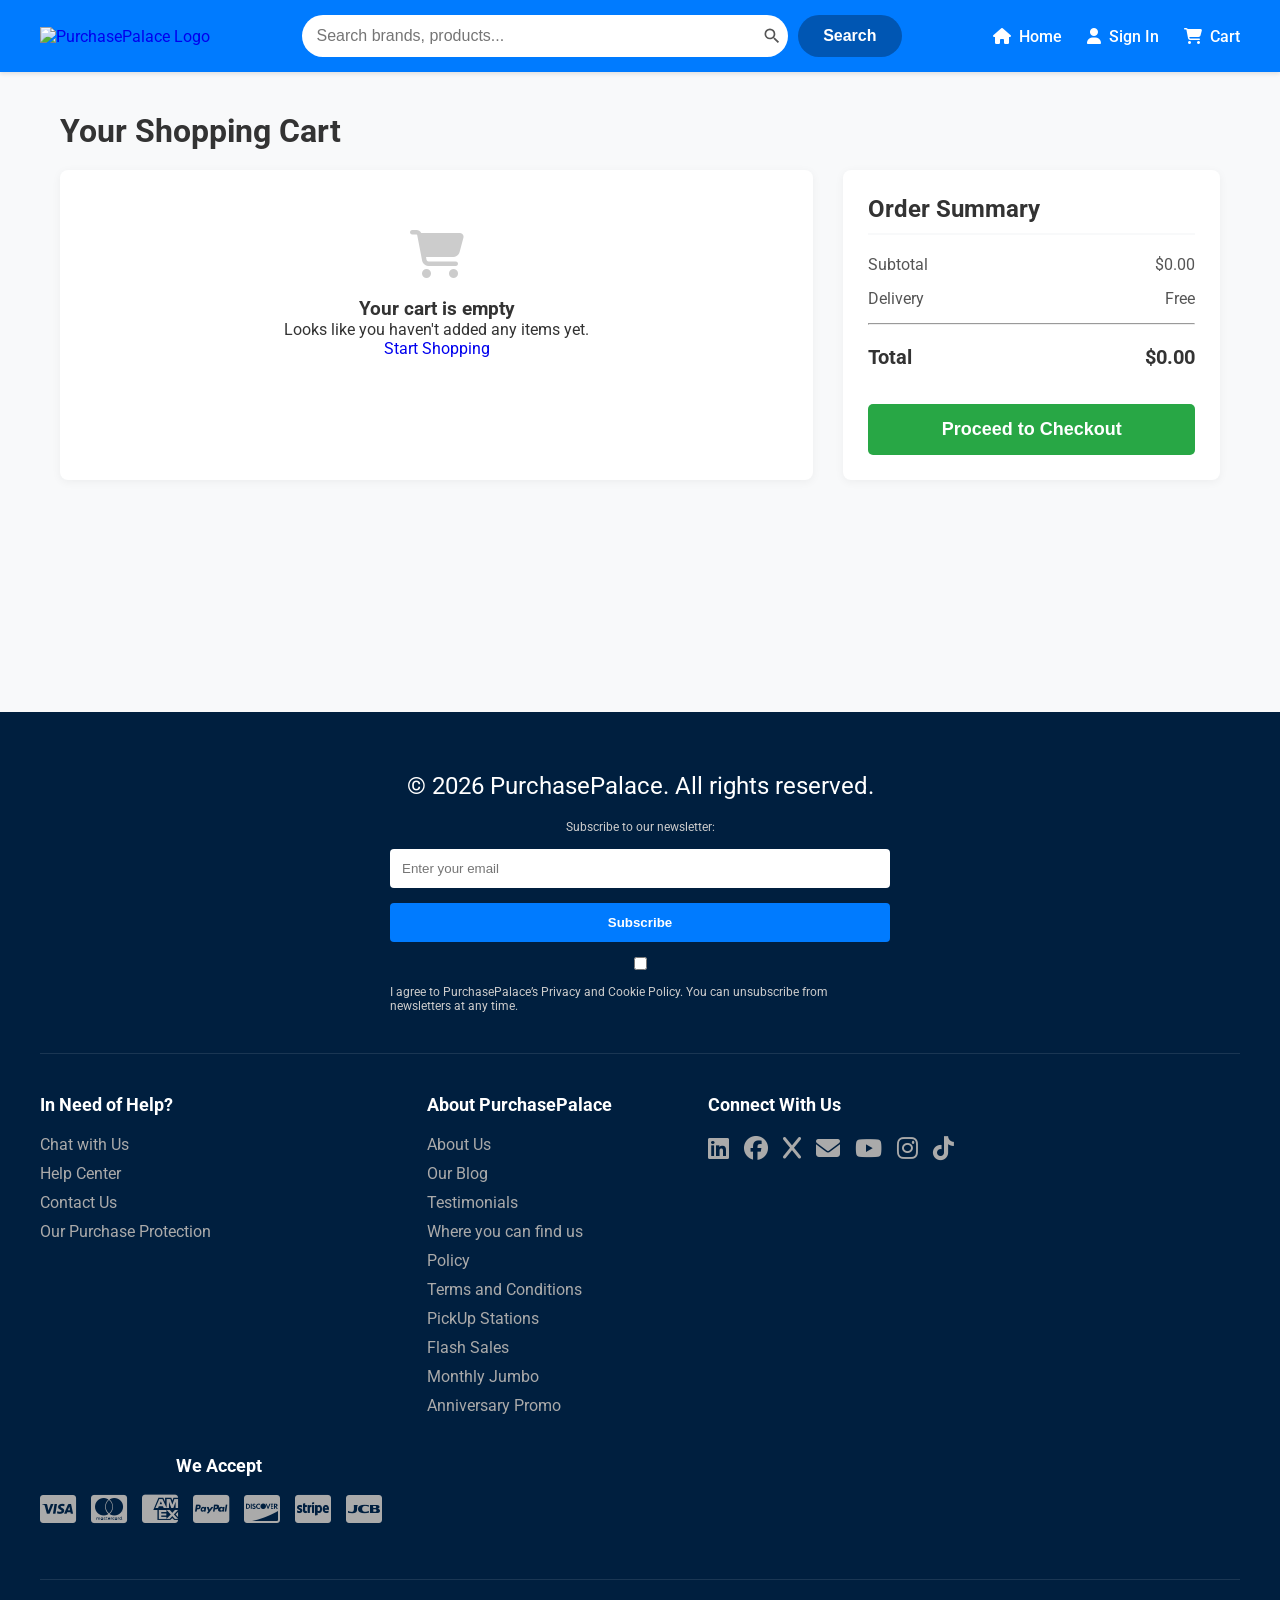
==== commit dca26964: "Update logo in cart.html to reflect new branding as PurchasePalace" ====
--- a/cart.html
+++ b/cart.html
@@ -11,7 +11,7 @@
 <body>
     
     <header>
-        <a href="index.html"><img src="img/pslg.png" alt="PowerShops Logo"></a>
+        <a href="index.html"><img src="img/pplogo.png" alt="PurchasePalace Logo"></a>
         <div class="search-bar">
             <input type="text" id="search-input" placeholder="Search brands, products...">
             <svg xmlns="http://www.w3.org/2000/svg" viewBox="0 0 24 24"><title>Search</title><path d="M9.5,3A6.5,6.5 0 0,1 16,9.5C16,11.11 15.41,12.59 14.44,13.73L14.71,14H15.5L20.5,19L19,20.5L14,15.5V14.71L13.73,14.44C12.59,15.41 11.11,16 9.5,16A6.5,6.5 0 0,1 3,9.5A6.5,6.5 0 0,1 9.5,3M9.5,5C7,5 5,7 5,9.5C5,12 7,14 9.5,14C12,14 14,12 14,9.5C14,7 12,5 9.5,5Z" /></svg>
--- a/styles.css
+++ b/styles.css
@@ -259,6 +259,11 @@
     .hero-content h1 { font-size: 2.5rem; }
     .hero-content p { font-size: 1.1rem; }
     .hero-slider { height: 500px; }
+    .search-bar {
+    order: 3;
+    width: 100%;
+    margin-top: 15px;
+}
 }
 /* =========================================
    SECTION HEADERS
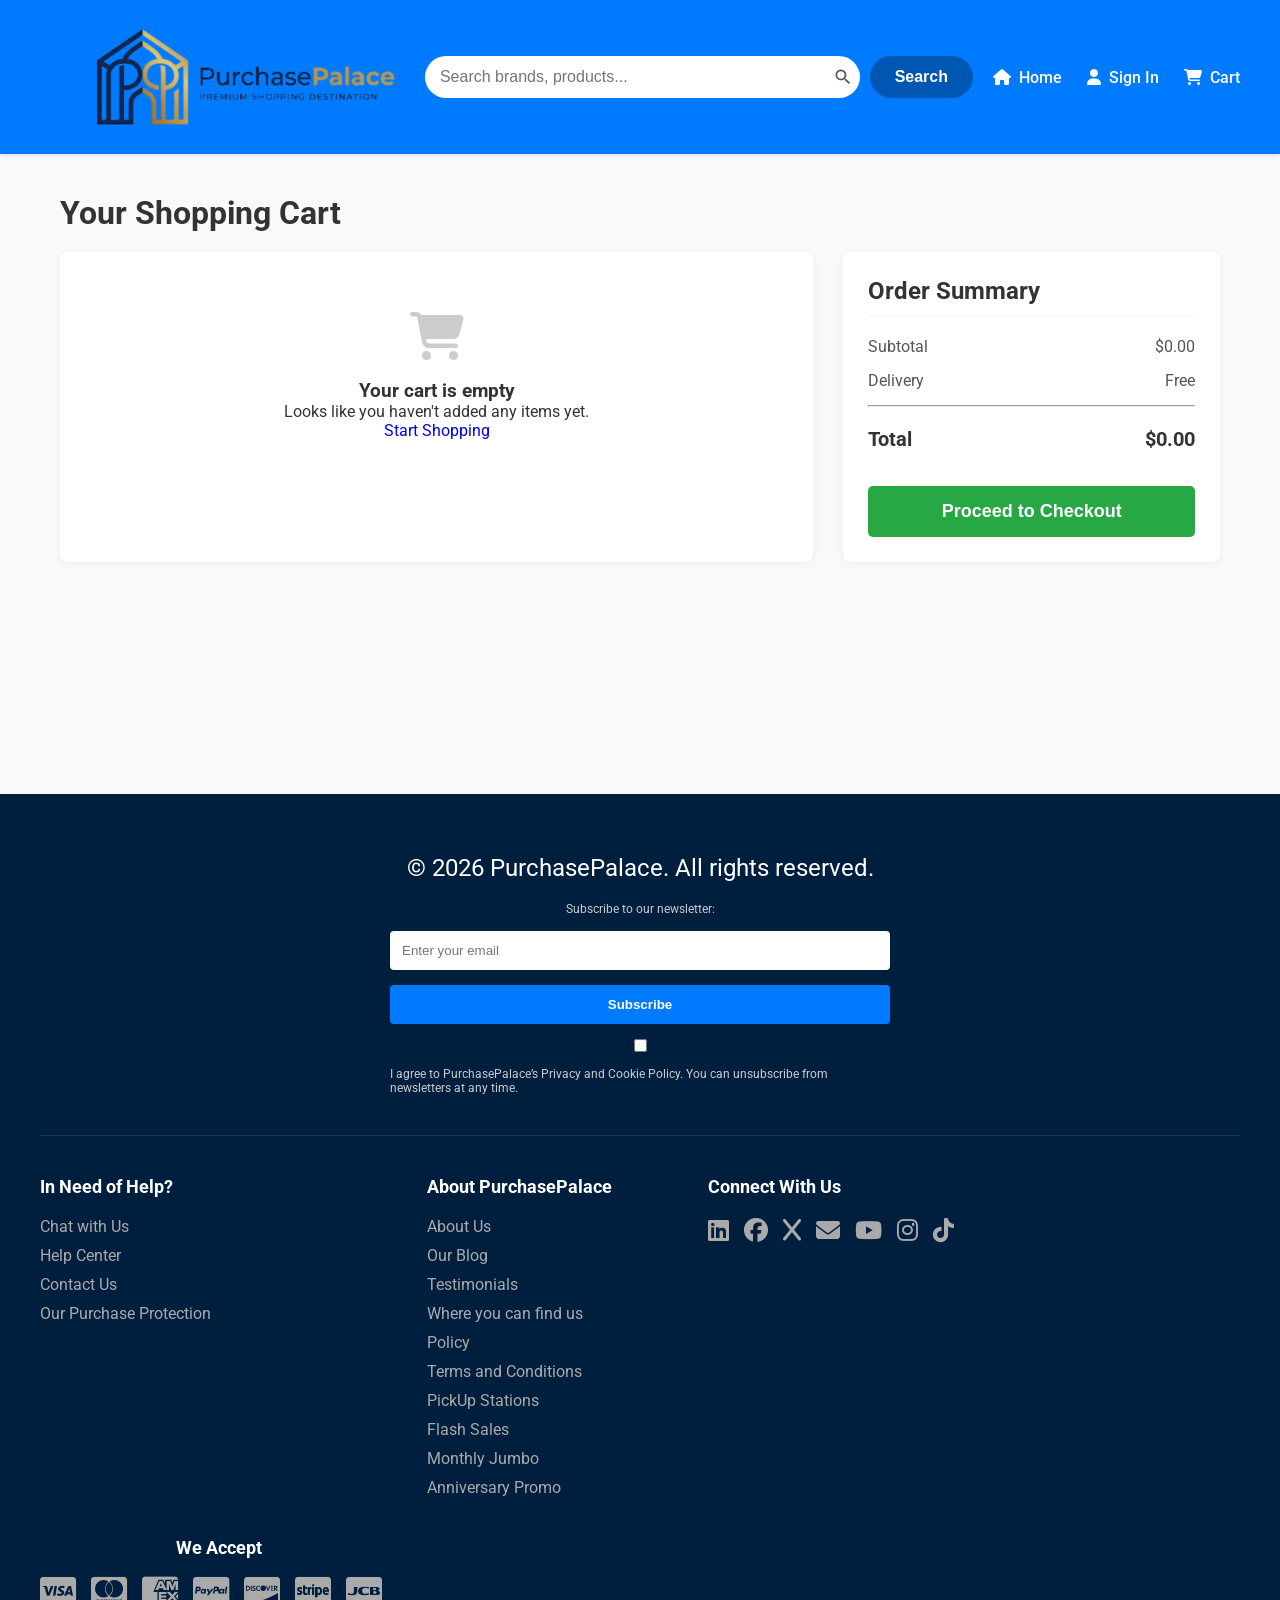
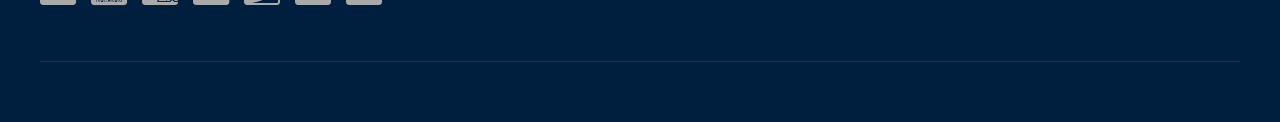
==== commit 16fdc18c: "Add "Go to top" button in footer for improved navigation" ====
--- a/cart.html
+++ b/cart.html
@@ -126,6 +126,11 @@
             </div>
         </footer>
 
+
+        <button id="myBtn" title="Go to top">
+    <i class="fas fa-arrow-up"></i>
+</button>
+
     <script src="js/products.js"></script> <script src="js/main.js"></script>     <script src="js/cart.js"></script>     
 </body>
 </html>
--- a/styles.css
+++ b/styles.css
@@ -2,986 +2,1137 @@
    GLOBAL STYLES
    ========================================= */
 * {
-    box-sizing: border-box;
-    padding: 0;
-    margin: 0;
-    text-decoration: none;
-    list-style-type: none;
+  box-sizing: border-box;
+  padding: 0;
+  margin: 0;
+  text-decoration: none;
+  list-style-type: none;
 }
 html {
-    scroll-behavior: smooth;
+  scroll-behavior: smooth;
 }
 body {
-    /* CHANGED: Made the background off-white so products pop. */
-    background-color: #f8f9fa; 
-    color: #333;
-    font-family: 'Roboto', sans-serif;
+  /* CHANGED: Made the background off-white so products pop. */
+  background-color: #f8f9fa;
+  color: #333;
+  font-family: "Roboto", sans-serif;
 }
 /* =========================================
    HEADER & NAVIGATION
    ========================================= */
 header {
-    display: flex;
-    justify-content: space-between; 
-    align-items: center;
-    padding: 15px 40px;
-    background-color: #007BFF;
-    box-shadow: 0 2px 4px rgba(0,0,0,0.1);
-    color: #fff; 
-    width: 100%;
-    gap: 20px;
-    top: 0;
-    left: 0;
-    z-index: 1000;
-    position: sticky;
-    flex-wrap: wrap; /* Allows safe wrapping on weird screen sizes */
+  display: flex;
+  justify-content: space-between;
+  align-items: center;
+  padding: 15px 40px;
+  background-color: #007bff;
+  box-shadow: 0 2px 4px rgba(0, 0, 0, 0.1);
+  color: #fff;
+  width: 100%;
+  gap: 20px;
+  top: 0;
+  left: 0;
+  z-index: 1000;
+  position: sticky;
+  flex-wrap: wrap; /* Allows safe wrapping on weird screen sizes */
 }
 
 /* Logo Image */
 header a img {
-    max-height: 50px; 
-    width: auto;
-    object-fit: contain;
-}
-
+  max-height: 120px; /* Increased from 50px */
+  width: auto;
+  object-fit: contain;
+  padding: 5px; /* Gives it "breathing room" */
+  border-radius: 8px; /* Smooths the frame corners */
+}
 /* Search Bar */
 .search-bar {
-    position: relative;
-    display: flex;
-    align-items: center;
-    flex: 1 1 auto; /* Allows it to shrink and grow smoothly */
-    max-width: 600px;
-    min-width: 250px; /* Prevents it from getting too small before the breakpoint */
+  position: relative;
+  display: flex;
+  align-items: center;
+  flex: 1 1 auto; /* Allows it to shrink and grow smoothly */
+  max-width: 600px;
+  min-width: 250px; /* Prevents it from getting too small before the breakpoint */
 }
 .search-bar input {
-    width: 100%;
-    padding: 12px 45px 12px 15px; 
-    border: none;
-    border-radius: 25px;
-    outline: none;
-    font-size: 16px;
-    color: #333;
-    transition: all 0.3s ease;
+  width: 100%;
+  padding: 12px 45px 12px 15px;
+  border: none;
+  border-radius: 25px;
+  outline: none;
+  font-size: 16px;
+  color: #333;
+  transition: all 0.3s ease;
 }
 .search-bar input:focus {
-    box-shadow: 0 0 0 3px rgba(255, 255, 255, 0.5); 
+  box-shadow: 0 0 0 3px rgba(255, 255, 255, 0.5);
 }
 .search-bar svg {
-    position: absolute;
-    right: 120px; /* Locked into place */
-    width: 20px;
-    height: 20px;
-    fill: #555;
-    cursor: pointer;
-    pointer-events: none; /* Stops the icon from blocking clicks to the input */
+  position: absolute;
+  right: 120px; /* Locked into place */
+  width: 20px;
+  height: 20px;
+  fill: #555;
+  cursor: pointer;
+  pointer-events: none; /* Stops the icon from blocking clicks to the input */
 }
 .search-bar button {
-    margin-left: 10px;
-    padding: 12px 25px;
-    border: none;
-    background-color: #0056b3;
-    color: white;
-    border-radius: 25px;
-    cursor: pointer;
-    font-size: 16px;
-    font-weight: bold;
-    transition: background-color 0.3s ease;
-    white-space: nowrap; /* Prevents the button text from wrapping */
+  margin-left: 10px;
+  padding: 12px 25px;
+  border: none;
+  background-color: #0056b3;
+  color: white;
+  border-radius: 25px;
+  cursor: pointer;
+  font-size: 16px;
+  font-weight: bold;
+  transition: background-color 0.3s ease;
+  white-space: nowrap; /* Prevents the button text from wrapping */
 }
 .search-bar button:hover {
-    background-color: #003d80;
+  background-color: #003d80;
 }
 
 /* Navigation Links */
 nav {
-    display: flex;
-    align-items: center;
+  display: flex;
+  align-items: center;
 }
 nav ul {
-    display: flex;
-    gap: 25px;
-    align-items: center;
+  display: flex;
+  gap: 25px;
+  align-items: center;
 }
 nav ul li a {
-    color: #fff;
-    display: flex;
-    align-items: center;
-    gap: 8px;
-    font-size: 16px;
-    font-weight: 500;
-    transition: color 0.3s;
-    position: relative; 
+  color: #fff;
+  display: flex;
+  align-items: center;
+  gap: 8px;
+  font-size: 16px;
+  font-weight: 500;
+  transition: color 0.3s;
+  position: relative;
 }
 nav ul li a:hover {
-    color: #facc15; 
+  color: #c5a059;
 }
 nav a svg {
-    fill: #fff;
-    width: 24px;
-    height: 24px;
-    transition: fill 0.3s;
+  fill: #fff;
+  width: 24px;
+  height: 24px;
+  transition: fill 0.3s;
 }
 nav a:hover svg {
-    fill: #facc15; 
-}
-
+  fill: #c5a059;
+}
+
+/* Container for the user section */
+.user-menu-container {
+  position: relative; /* This makes the dropdown 'look' at this container */
+  display: inline-block;
+}
+
+/* The hidden content */
+.dropdown-content {
+  display: none;
+  position: absolute;
+  right: 0;
+  top: 100%;
+  background-color: white;
+  min-width: 160px;
+  box-shadow: 0px 8px 16px rgba(0, 0, 0, 0.2);
+  z-index: 1000;
+  border-radius: 5px;
+  padding: 10px 0;
+}
+/* Container to hold the button and the dropdown */
+.user-menu-container {
+  position: relative;
+  display: inline-block;
+}
+
+/* The button styling */
+.user-btn {
+  background: none;
+  border: none;
+  color: white;
+  font-size: 16px;
+  font-weight: 500;
+  cursor: pointer;
+  font-family: "Roboto", sans-serif;
+}
+
+/* The dropdown box */
+.dropdown-content {
+  display: none;
+  position: absolute;
+  right: 0;
+  top: 100%;
+  background-color: white;
+  min-width: 160px;
+  box-shadow: 0px 8px 16px rgba(0, 0, 0, 0.2);
+  z-index: 1000;
+  border-radius: 5px;
+  padding: 10px 0;
+}
+#sign-in-alt {
+  background-color: #007bff;
+  color: white !important;
+  text-align: center;
+  font-size: 20px;
+  margin-left: 5px;
+  margin-right: 5px;
+  margin-bottom: 15px;
+  border-radius: 5px;
+}
+#sign-in-alt:hover {
+  background-color: #003d80 !important;
+  color: white !important;
+}
+/* Show the dropdown on hover */
+.user-menu-container:hover .dropdown-content {
+  display: block;
+}
+/* Ensure icons in both dropdowns align with text */
+.dropdown-content a {
+  display: flex;
+  align-items: center;
+  gap: 10px;
+  padding: 10px 15px;
+  color: #333 !important;
+}
+
+.dropdown-content a i {
+  width: 20px; /* Forces all icons to take the same width for perfect vertical alignment */
+  text-align: center;
+}
+
+.dropdown-content a:hover {
+  background-color: blue;
+  color: white !important;
+}
+#logout-btn:hover {
+  background-color: red;
+  color: white !important; /* Keep the red on hover */
+}
+
+/* Set a standard size for your dropdown SVGs */
+.dropdown-content a svg {
+  width: 20px;
+  height: 20px;
+  fill: #555; /* Neutral grey color for icons */
+}
+
+/* Optional: Make the icon change color when hovering */
+.dropdown-content a:hover svg {
+  fill: #007bff; /* Matches your brand color */
+}
+#logout-btn {
+  text-align: center;
+  color: #ff4d4d !important; /* Red for Logout */
+  font-weight: bold !important;
+}
 /* =========================================
    CART BADGE
    ========================================= */
 .cart-badge {
-    background-color: #ff4d4d;
-    color: white;
-    font-size: 12px;
-    font-weight: bold;
-    padding: 2px 6px;
-    border-radius: 50%;
-    position: absolute;
-    top: -8px;
-    left: 15px; /* Moved slightly to sit right on the icon */
-    display: none;
-    transition: transform 0.2s ease-in-out;
+  background-color: #ff4d4d;
+  color: white;
+  font-size: 12px;
+  font-weight: bold;
+  padding: 2px 6px;
+  border-radius: 50%;
+  position: absolute;
+  top: -8px;
+  left: 15px; /* Moved slightly to sit right on the icon */
+  display: none;
+  transition: transform 0.2s ease-in-out;
 }
 .cart-badge.bump {
-    transform: scale(1.3);
+  transform: scale(1.3);
 }
 /* =========================================
    HERO SLIDER (PRO VERSION) 💎
    ========================================= */
 .hero-slider {
-    position: relative;
-    width: 100%;
-    height: 600px;
-    background-color: black;
-    overflow: hidden;
+  position: relative;
+  width: 100%;
+  height: 600px;
+  background-color: black;
+  overflow: hidden;
 }
 
 .slide {
-    position: absolute;
-    top: 0;
-    left: 0;
-    width: 100%;
-    height: 100%;
-    background-size: cover;
-    background-position: center;
-    opacity: 0;
-    transition: opacity 1s ease-in-out;
-    display: flex;
-    align-items: center;
-    justify-content: center;
+  position: absolute;
+  top: 0;
+  left: 0;
+  width: 100%;
+  height: 100%;
+  background-size: cover;
+  background-position: center;
+  opacity: 0;
+  transition: opacity 1s ease-in-out;
+  display: flex;
+  align-items: center;
+  justify-content: center;
 }
 
 .slide.active {
-    opacity: 1;
-    z-index: 2;
+  opacity: 1;
+  z-index: 2;
 }
 
 /* 1. CINEMATIC OVERLAY */
 /* This creates a professional dark fade at the bottom where text sits */
 .hero-overlay {
-    position: absolute;
-    top: 0;
-    left: 0;
-    width: 100%;
-    height: 100%;
-    background: linear-gradient(to bottom, rgba(0,0,0,0.2) 0%, rgba(0,0,0,0.8) 100%);
-    z-index: 3;
+  position: absolute;
+  top: 0;
+  left: 0;
+  width: 100%;
+  height: 100%;
+  background: linear-gradient(
+    to bottom,
+    rgba(0, 0, 0, 0.2) 0%,
+    rgba(0, 0, 0, 0.8) 100%
+  );
+  z-index: 3;
 }
 
 /* 2. PRO TYPOGRAPHY & LAYOUT */
 .hero-content {
-    position: relative;
-    z-index: 10;
-    text-align: center;
-    max-width: 900px;
-    padding: 20px;
-    margin-top: 40px; /* Slight offset for better visual balance */
+  position: relative;
+  z-index: 10;
+  text-align: center;
+  max-width: 900px;
+  padding: 20px;
+  margin-top: 40px; /* Slight offset for better visual balance */
 }
 
 .hero-content h1 {
-    font-size: 4rem; /* Big and Bold */
-    font-weight: 900;
-    text-transform: uppercase;
-    color: white;
-    margin-bottom: 15px;
-    text-shadow: 2px 2px 15px rgba(0,0,0,0.6);
-    line-height: 1.1;
+  font-size: 4rem; /* Big and Bold */
+  font-weight: 900;
+  text-transform: uppercase;
+  color: white;
+  margin-bottom: 15px;
+  text-shadow: 2px 2px 15px rgba(0, 0, 0, 0.6);
+  line-height: 1.1;
 }
 
 .hero-content p {
-    font-size: 1.5rem;
-    color: #e0e0e0; /* Slightly off-white looks more premium */
-    margin-bottom: 35px;
-    font-weight: 300;
-    max-width: 700px;
-    margin-left: auto;
-    margin-right: auto;
+  font-size: 1.5rem;
+  color: #e0e0e0; /* Slightly off-white looks more premium */
+  margin-bottom: 35px;
+  font-weight: 300;
+  max-width: 700px;
+  margin-left: auto;
+  margin-right: auto;
 }
 
 /* 3. THE BUTTON */
 .cta-btn {
-    display: inline-block;
-    padding: 16px 45px;
-    background: linear-gradient(45deg, #ff4d4d, #cc0000); /* Gradient Button */
-    color: white;
-    font-size: 1.1rem;
-    font-weight: bold;
-    border-radius: 50px;
-    box-shadow: 0 4px 15px rgba(255, 77, 77, 0.4);
-    transition: transform 0.3s ease, box-shadow 0.3s ease;
-    text-transform: uppercase;
-    letter-spacing: 1px;
+  display: inline-block;
+  padding: 16px 45px;
+  background: linear-gradient(45deg, #ff4d4d, #cc0000); /* Gradient Button */
+  color: white;
+  font-size: 1.1rem;
+  font-weight: bold;
+  border-radius: 50px;
+  box-shadow: 0 4px 15px rgba(255, 77, 77, 0.4);
+  transition:
+    transform 0.3s ease,
+    box-shadow 0.3s ease;
+  text-transform: uppercase;
+  letter-spacing: 1px;
 }
 
 .cta-btn:hover {
-    transform: translateY(-3px); /* Floats up on hover */
-    box-shadow: 0 10px 20px rgba(255, 77, 77, 0.6);
+  transform: translateY(-3px); /* Floats up on hover */
+  box-shadow: 0 10px 20px rgba(255, 77, 77, 0.6);
+}
+
+.slider-dots {
+    position: absolute;
+    bottom: 20px;
+    left: 50%;
+    transform: translateX(-50%);
+    display: flex;
+    gap: 10px;
+    z-index: 5; /* Sit on top of the images */
+}
+.dot {
+    width: 12px;
+    height: 12px;
+    background-color: rgba(255, 255, 255, 0.5);
+    border-radius: 50%;
+    cursor: pointer;
+    transition: background-color 0.3s, transform 0.2s; /* Add transform */
+}
+
+.dot:hover {
+    background-color: white; /* Highlight on hover */
+    transform: scale(1.2); /* Grow slightly on hover */
 }
 
 /* 4. THE MAGIC ANIMATION (Fade In Up) */
 @keyframes fadeInUp {
-    from {
-        opacity: 0;
-        transform: translate3d(0, 40px, 0); /* Start lower */
-    }
-    to {
-        opacity: 1;
-        transform: translate3d(0, 0, 0); /* End in place */
-    }
+  from {
+    opacity: 0;
+    transform: translate3d(0, 40px, 0); /* Start lower */
+  }
+  to {
+    opacity: 1;
+    transform: translate3d(0, 0, 0); /* End in place */
+  }
 }
 
 /* Apply animation ONLY when slide is active */
 .slide.active .hero-content {
-    animation: fadeInUp 1s ease-out forwards;
+  animation: fadeInUp 1s ease-out forwards;
 }
 
 /* Mobile Adjustments */
 @media (max-width: 768px) {
-    .hero-content h1 { font-size: 2.5rem; }
-    .hero-content p { font-size: 1.1rem; }
-    .hero-slider { height: 500px; }
-    .search-bar {
+  .hero-content h1 {
+    font-size: 2.5rem;
+  }
+  .hero-content p {
+    font-size: 1.1rem;
+  }
+  .hero-slider {
+    height: 500px;
+  }
+  .search-bar {
     order: 3;
     width: 100%;
     margin-top: 15px;
-}
+  }
 }
 /* =========================================
    SECTION HEADERS
    ========================================= */
-.shop-by-category, .new-arrivals, .most-popular {
-    margin: 60px auto;
-    padding: 0 20px;
-    max-width: 1200px;
-    width: 100%;
-    scroll-margin-top: 100px;
+.shop-by-category,
+.new-arrivals,
+.most-popular {
+  margin: 60px auto;
+  padding: 0 20px;
+  max-width: 1200px;
+  width: 100%;
+  scroll-margin-top: 100px;
 }
 .shop-by-category h2 {
-    background-color: #0056b3;
-    color: white;
-    font-size: 28px;
-    padding: 15px;
-    text-align: center;
-    border-radius: 8px 8px 0 0; /* Rounded top corners */
-}
-.arrivals, .popular {
-    display: flex;
-    justify-content: space-between;
-    align-items: center;
-    background-color: #0056b3;
+  background-color: #0056b3;
+  color: white;
+  font-size: 28px;
+  padding: 15px;
+  text-align: center;
+  border-radius: 8px 8px 0 0; /* Rounded top corners */
+}
+.arrivals,
+.popular {
+  display: flex;
+  justify-content: space-between;
+  align-items: center;
+  background-color: #0056b3;
+  padding: 15px 20px;
+  border-radius: 8px 8px 0 0;
+  color: white;
+}
+.arrivals h2,
+.popular h2 {
+  font-size: 28px;
+}
+.view-all-btn {
+  color: #fff;
+  font-weight: bold;
+  display: flex;
+  align-items: center;
+  gap: 5px;
+  transition: color 0.3s;
+}
+.view-all-btn:hover {
+  color: #c5a059;
+}
+.view-all-btn svg {
+  fill: currentColor; /* Matches the text color */
+  width: 20px;
+  height: 20px;
+}
+.arrivals-p,
+.popular-p {
+  background-color: #e9ecef; /* Light gray box underneath header */
+  color: #333;
+  padding: 10px 20px;
+  font-weight: 500;
+}
+
+/* =========================================
+   GRIDS (Categories & Products)
+   ========================================= */
+.categories {
+  background-color: #fff;
+  padding: 30px;
+  display: grid;
+  grid-template-columns: repeat(auto-fill, minmax(180px, 1fr));
+  gap: 20px;
+  border: 1px solid #ddd;
+  border-top: none;
+  border-radius: 0 0 8px 8px;
+}
+.category {
+  border: 1px solid #eee;
+  border-radius: 8px;
+  padding: 15px;
+  text-align: center;
+  transition:
+    transform 0.3s ease,
+    box-shadow 0.3s ease;
+  background: #fff;
+}
+.category img {
+  width: 100%;
+  height: 150px;
+  object-fit: contain;
+  margin-bottom: 10px;
+}
+.category h3 {
+  font-size: 18px;
+  color: #333;
+}
+.category:hover {
+  box-shadow: 0 5px 15px rgba(0, 0, 0, 0.1);
+  transform: translateY(-5px);
+}
+
+.product-grid {
+  background-color: #fff;
+  padding: 30px;
+  display: grid;
+  grid-template-columns: repeat(auto-fill, minmax(220px, 1fr));
+  gap: 25px;
+  border: 1px solid #ddd;
+  border-top: none;
+  border-radius: 0 0 8px 8px;
+}
+.product-card {
+  position: relative;
+  border: 1px solid #eee;
+  border-radius: 8px;
+  padding: 15px;
+  background: #fff;
+  transition:
+    transform 0.3s ease,
+    box-shadow 0.3s ease;
+  display: flex;
+  flex-direction: column;
+}
+.product-card img {
+  width: 100%;
+  height: 180px;
+  object-fit: contain;
+  margin-bottom: 15px;
+}
+.product-card h3 {
+  font-size: 16px;
+  color: #333;
+  margin-bottom: 10px;
+  flex-grow: 1; /* Pushes the price and button to the bottom */
+}
+.product-card .price {
+  font-size: 20px;
+  color: #007bff;
+  font-weight: bold;
+  margin-bottom: 15px;
+}
+.product-card .label {
+  position: absolute;
+  top: 10px;
+  right: 10px;
+  background-color: #ff4d4d; /* Red for badges */
+  color: white;
+  padding: 4px 8px;
+  border-radius: 4px;
+  font-size: 12px;
+  font-weight: bold;
+  text-transform: uppercase;
+}
+.add-to-cart {
+  width: 100%;
+  padding: 12px;
+  border: none;
+  border-radius: 5px;
+  background-color: #007bff;
+  color: white;
+  cursor: pointer;
+  font-weight: bold;
+  font-size: 16px;
+  transition: background-color 0.3s ease;
+}
+.add-to-cart:hover {
+  background-color: #0056b3;
+}
+.product-card:hover {
+  box-shadow: 0 8px 20px rgba(0, 0, 0, 0.1);
+  transform: translateY(-5px);
+  /* REMOVED: Rotation effects. Keep e-commerce clean. */
+}
+
+/* =========================================
+   FOOTER
+   ========================================= */
+footer {
+  background-color: #001f3f; /* Much darker blue for professional look */
+  color: #ccc;
+  padding: 60px 20px 20px;
+  font-family: "Roboto", sans-serif;
+  margin-top: 60px;
+}
+.footer-top {
+  max-width: 1200px;
+  margin: 0 auto 40px;
+  text-align: center;
+  border-bottom: 1px solid rgba(255, 255, 255, 0.1);
+  padding-bottom: 40px;
+}
+.footer-top .p {
+  font-size: 24px;
+  color: #fff;
+  margin-bottom: 20px;
+}
+.newsletter-form {
+  display: flex;
+  flex-direction: column;
+  align-items: center;
+  gap: 15px;
+  max-width: 500px;
+  margin: 0 auto;
+}
+.newsletter-form input[type="email"] {
+  width: 100%;
+  padding: 12px;
+  border-radius: 4px;
+  border: none;
+}
+.newsletter-form button {
+  width: 100%;
+  padding: 12px;
+  background-color: #007bff;
+  color: #fff;
+  border: none;
+  border-radius: 4px;
+  font-weight: bold;
+  cursor: pointer;
+}
+.newsletter-form button:hover {
+  background-color: #0056b3;
+}
+.newsletter-form label {
+  font-size: 12px;
+  display: flex;
+  align-items: flex-start;
+  gap: 8px;
+  text-align: left;
+}
+
+.footer-content {
+  display: grid;
+  grid-template-columns: repeat(4, 1fr);
+  gap: 30px;
+  max-width: 1200px;
+  margin: 0 auto 40px;
+  border-bottom: 1px solid rgba(255, 255, 255, 0.1);
+  padding-bottom: 40px;
+}
+.footer-content h1 {
+  color: #fff;
+  font-size: 18px;
+  margin-bottom: 20px;
+}
+.footer-content ul li {
+  margin-bottom: 10px;
+}
+.footer-content ul li a {
+  color: #aaa;
+  transition: color 0.3s;
+}
+.footer-content ul li a:hover {
+  color: #fff;
+}
+.footer-connect ul {
+  display: flex;
+  gap: 15px;
+}
+.footer-connect ul li a {
+  font-size: 24px;
+}
+
+.footer-payment {
+  text-align: center;
+  max-width: 1200px;
+  margin: 0 auto;
+}
+.footer-payment h1 {
+  font-size: 18px;
+  color: #fff;
+  margin-bottom: 15px;
+}
+.footer-payment ul {
+  display: flex;
+  justify-content: center;
+  gap: 15px;
+  font-size: 32px;
+  color: #aaa;
+}
+
+/* =========================================
+   BACK TO TOP BUTTON
+   ========================================= */
+#myBtn {
+  display: none;
+  position: fixed;
+  bottom: 30px;
+  right: 30px;
+  z-index: 99;
+  border: none;
+  background-color: #007bff;
+  color: white;
+  cursor: pointer;
+  width: 50px;
+  height: 50px;
+  border-radius: 50%;
+  box-shadow: 0 4px 10px rgba(0, 0, 0, 0.3);
+  transition: background-color 0.3s;
+}
+#myBtn:hover {
+  background-color: #0056b3;
+}
+/* =========================================
+   MOBILE RESPONSIVENESS
+   ========================================= */
+@media (max-width: 1024px) {
+  /* TABLET/SMALL DESKTOP: Move search bar to its own row */
+  header {
     padding: 15px 20px;
-    border-radius: 8px 8px 0 0;
-    color: white;
-}
-.arrivals h2, .popular h2 {
-    font-size: 28px;
-}
-.view-all-btn {
-    color: #fff;
-    font-weight: bold;
-    display: flex;
-    align-items: center;
-    gap: 5px;
-    transition: color 0.3s;
-}
-.view-all-btn:hover {
-    color: #facc15;
-}
-.view-all-btn svg {
-    fill: currentColor; /* Matches the text color */
-    width: 20px;
-    height: 20px;
-}
-.arrivals-p, .popular-p {
-    background-color: #e9ecef; /* Light gray box underneath header */
-    color: #333;
-    padding: 10px 20px;
-    font-weight: 500;
-}
-
-/* =========================================
-   GRIDS (Categories & Products)
-   ========================================= */
-.categories {
-    background-color: #fff;
-    padding: 30px;
-    display: grid;
-    grid-template-columns: repeat(auto-fill, minmax(180px, 1fr));
-    gap: 20px;
-    border: 1px solid #ddd;
-    border-top: none;
-    border-radius: 0 0 8px 8px;
-}
-.category {
-    border: 1px solid #eee;
-    border-radius: 8px;
-    padding: 15px;
-    text-align: center;
-    transition: transform 0.3s ease, box-shadow 0.3s ease;
-    background: #fff;
-}
-.category img {
-    width: 100%;
-    height: 150px;
-    object-fit: contain;
-    margin-bottom: 10px;
-}
-.category h3 {
-    font-size: 18px;
-    color: #333;
-}
-.category:hover {
-    box-shadow: 0 5px 15px rgba(0,0,0,0.1);
-    transform: translateY(-5px);
-}
-
-.product-grid {
-    background-color: #fff;
-    padding: 30px;
-    display: grid;
-    grid-template-columns: repeat(auto-fill, minmax(220px, 1fr));
-    gap: 25px;
-    border: 1px solid #ddd;
-    border-top: none;
-    border-radius: 0 0 8px 8px;
-}
-.product-card {
-    position: relative;
-    border: 1px solid #eee;
-    border-radius: 8px;
-    padding: 15px;
-    background: #fff;
-    transition: transform 0.3s ease, box-shadow 0.3s ease;
-    display: flex;
-    flex-direction: column;
-}
-.product-card img {
-    width: 100%;
-    height: 180px;
-    object-fit: contain;
-    margin-bottom: 15px;
-}
-.product-card h3 {
-    font-size: 16px;
-    color: #333;
-    margin-bottom: 10px;
-    flex-grow: 1; /* Pushes the price and button to the bottom */
-}
-.product-card .price {
-    font-size: 20px;
-    color: #007bff;
-    font-weight: bold;
-    margin-bottom: 15px;
-}
-.product-card .label {
-    position: absolute;
-    top: 10px;
-    right: 10px;
-    background-color: #ff4d4d; /* Red for badges */
-    color: white;
-    padding: 4px 8px;
-    border-radius: 4px;
-    font-size: 12px;
-    font-weight: bold;
-    text-transform: uppercase;
-}
-.add-to-cart {
-    width: 100%;
-    padding: 12px;
-    border: none;
-    border-radius: 5px;
-    background-color: #007bff;
-    color: white;
-    cursor: pointer;
-    font-weight: bold;
-    font-size: 16px;
-    transition: background-color 0.3s ease;
-}
-.add-to-cart:hover {
-    background-color: #0056b3;
-}
-.product-card:hover {
-    box-shadow: 0 8px 20px rgba(0,0,0,0.1);
-    transform: translateY(-5px);
-    /* REMOVED: Rotation effects. Keep e-commerce clean. */
-}
-
-/* =========================================
-   FOOTER
-   ========================================= */
-footer {
-    background-color: #001f3f; /* Much darker blue for professional look */
-    color: #ccc;
-    padding: 60px 20px 20px;
-    font-family: 'Roboto', sans-serif;
-    margin-top: 60px;
-}
-.footer-top {
-    max-width: 1200px;
-    margin: 0 auto 40px;
-    text-align: center;
-    border-bottom: 1px solid rgba(255,255,255,0.1);
-    padding-bottom: 40px;
-}
-.footer-top .p {
-    font-size: 24px;
-    color: #fff;
-    margin-bottom: 20px;
-}
-.newsletter-form {
+  }
+  .search-bar {
+    order: 3; /* Pushes it below the logo and nav */
+    flex: 1 1 100%; /* Forces it to take full width */
+    max-width: 100%;
+    margin-top: 15px;
+  }
+  /* Adjust button and icon inside the full-width search bar */
+  .search-bar svg {
+    right: 125px;
+  }
+  .footer-content {
+    grid-template-columns: repeat(2, 1fr);
+  }
+}
+/* =========================================
+   HAMBURGER MENU STYLES
+   ========================================= */
+
+/* Default: Hide Hamburger on Desktop */
+.hamburger {
+  display: none;
+  font-size: 24px;
+  cursor: pointer;
+  color: white;
+  padding: 10px;
+}
+
+/* MOBILE SCREEN STYLES (Phones & Tablets) */
+@media (max-width: 768px) {
+  /* 1. Show the Hamburger */
+  .hamburger {
+    display: block;
+    z-index: 2000; /* Sit on top of everything */
+  }
+
+  /* 2. The Side Drawer (Hidden by default) */
+  .nav-links {
+    position: fixed;
+    top: 0;
+    right: -100%; /* Hide off-screen to the right */
+    height: 100vh; /* Full Height */
+    width: 70%; /* Cover 70% of screen */
+    background-color: #001f3f; /* Dark Blue background */
     display: flex;
     flex-direction: column;
     align-items: center;
-    gap: 15px;
-    max-width: 500px;
-    margin: 0 auto;
-}
-.newsletter-form input[type="email"] {
+    justify-content: center; /* Center items vertically */
+    gap: 40px;
+    transition: right 0.4s ease-in-out; /* Smooth Slide */
+    box-shadow: -5px 0 15px rgba(0, 0, 0, 0.5);
+    z-index: 1500;
+  }
+
+  /* 3. The "Active" State (Slide In) */
+  .nav-links.active {
+    right: 0; /* Bring it onto the screen */
+  }
+
+  /* 4. Fix the Links inside the drawer */
+  .nav-links li a {
+    font-size: 20px !important; /* Make text big again */
+    color: white;
+  }
+
+  /* Hide the Search bar on very small screens if needed, 
+       or stack it nicely */
+  .search-bar {
+    order: 3;
     width: 100%;
-    padding: 12px;
-    border-radius: 4px;
-    border: none;
-}
-.newsletter-form button {
-    width: 100%;
-    padding: 12px;
-    background-color: #007bff;
-    color: #fff;
-    border: none;
-    border-radius: 4px;
-    font-weight: bold;
-    cursor: pointer;
-}
-.newsletter-form button:hover {
-    background-color: #0056b3;
-}
-.newsletter-form label {
-    font-size: 12px;
-    display: flex;
-    align-items: flex-start;
-    gap: 8px;
-    text-align: left;
-}
-
-.footer-content {
-    display: grid;
-    grid-template-columns: repeat(4, 1fr);
-    gap: 30px;
-    max-width: 1200px;
-    margin: 0 auto 40px;
-    border-bottom: 1px solid rgba(255,255,255,0.1);
-    padding-bottom: 40px;
-}
-.footer-content h1 {
-    color: #fff;
-    font-size: 18px;
-    margin-bottom: 20px;
-}
-.footer-content ul li {
-    margin-bottom: 10px;
-}
-.footer-content ul li a {
-    color: #aaa;
-    transition: color 0.3s;
-}
-.footer-content ul li a:hover {
-    color: #fff;
-}
-.footer-connect ul {
-    display: flex;
-    gap: 15px;
-}
-.footer-connect ul li a {
-    font-size: 24px;
-}
-
-.footer-payment {
-    text-align: center;
-    max-width: 1200px;
-    margin: 0 auto;
-}
-.footer-payment h1 {
-    font-size: 18px;
-    color: #fff;
-    margin-bottom: 15px;
-}
-.footer-payment ul {
-    display: flex;
-    justify-content: center;
-    gap: 15px;
-    font-size: 32px;
-    color: #aaa;
-}
-
-/* =========================================
-   BACK TO TOP BUTTON
-   ========================================= */
-#myBtn {
-    display: none;
-    position: fixed;
-    bottom: 30px;
-    right: 30px;
-    z-index: 99;
-    border: none;
-    background-color: #007bff;
-    color: white;
-    cursor: pointer;
-    width: 50px;
-    height: 50px;
-    border-radius: 50%;
-    box-shadow: 0 4px 10px rgba(0,0,0,0.3);
-    transition: background-color 0.3s;
-}
-#myBtn:hover {
-    background-color: #0056b3;
-}
-/* =========================================
-   MOBILE RESPONSIVENESS
-   ========================================= */
-@media (max-width: 1024px) {
-    /* TABLET/SMALL DESKTOP: Move search bar to its own row */
-    header {
-        padding: 15px 20px;
-    }
-    .search-bar {
-        order: 3; /* Pushes it below the logo and nav */
-        flex: 1 1 100%; /* Forces it to take full width */
-        max-width: 100%;
-        margin-top: 15px;
-    }
-    /* Adjust button and icon inside the full-width search bar */
-    .search-bar svg {
-        right: 125px; 
-    }
-    .footer-content {
-        grid-template-columns: repeat(2, 1fr); 
-    }
-}
-/* =========================================
-   HAMBURGER MENU STYLES
-   ========================================= */
-
-/* Default: Hide Hamburger on Desktop */
-.hamburger {
-    display: none;
-    font-size: 24px;
-    cursor: pointer;
-    color: white;
-    padding: 10px;
-}
-
-/* MOBILE SCREEN STYLES (Phones & Tablets) */
-@media (max-width: 768px) {
-    
-    /* 1. Show the Hamburger */
-    .hamburger {
-        display: block;
-        z-index: 2000; /* Sit on top of everything */
-    }
-
-    /* 2. The Side Drawer (Hidden by default) */
-    .nav-links {
-        position: fixed;
-        top: 0;
-        right: -100%; /* Hide off-screen to the right */
-        height: 100vh; /* Full Height */
-        width: 70%;    /* Cover 70% of screen */
-        background-color: #001f3f; /* Dark Blue background */
-        display: flex;
-        flex-direction: column;
-        align-items: center;
-        justify-content: center; /* Center items vertically */
-        gap: 40px;
-        transition: right 0.4s ease-in-out; /* Smooth Slide */
-        box-shadow: -5px 0 15px rgba(0,0,0,0.5);
-        z-index: 1500;
-    }
-
-    /* 3. The "Active" State (Slide In) */
-    .nav-links.active {
-        right: 0; /* Bring it onto the screen */
-    }
-
-    /* 4. Fix the Links inside the drawer */
-    .nav-links li a {
-        font-size: 20px !important; /* Make text big again */
-        color: white;
-    }
-
-    /* Hide the Search bar on very small screens if needed, 
-       or stack it nicely */
-    .search-bar {
-        order: 3;
-        width: 100%;
-        margin-top: 15px;
-    }
+    margin-top: 15px;
+  }
 }
 
 @media (max-width: 400px) {
-    /* EXTRA SMALL PHONES (e.g., iPhone SE) */
-    .search-bar button {
-        padding: 12px 15px; /* Shrink button padding */
-        font-size: 14px;
-    }
-    .search-bar svg {
-        right: 95px; /* Adjust icon for smaller button */
-    }
-}
-
+  /* EXTRA SMALL PHONES (e.g., iPhone SE) */
+  .search-bar button {
+    padding: 12px 15px; /* Shrink button padding */
+    font-size: 14px;
+  }
+  .search-bar svg {
+    right: 95px; /* Adjust icon for smaller button */
+  }
+}
 
 /* =========================================
    CART PAGE STYLES
    ========================================= */
 .cart-container {
-    max-width: 1200px;
-    margin: 40px auto;
-    padding: 0 20px;
-    min-height: 60vh; /* Ensures footer stays at bottom even if cart is empty */
+  max-width: 1200px;
+  margin: 40px auto;
+  padding: 0 20px;
+  min-height: 60vh; /* Ensures footer stays at bottom even if cart is empty */
 }
 
 .cart-container h1 {
-    margin-bottom: 20px;
-    font-size: 32px;
-    color: #333;
+  margin-bottom: 20px;
+  font-size: 32px;
+  color: #333;
 }
 
 .cart-layout {
-    display: grid;
-    grid-template-columns: 2fr 1fr; /* List takes 2 parts, Summary takes 1 part */
-    gap: 30px;
+  display: grid;
+  grid-template-columns: 2fr 1fr; /* List takes 2 parts, Summary takes 1 part */
+  gap: 30px;
 }
 
 /* Cart Items List */
 .cart-items {
-    background: white;
-    padding: 20px;
-    border-radius: 8px;
-    box-shadow: 0 2px 10px rgba(0,0,0,0.05);
+  background: white;
+  padding: 20px;
+  border-radius: 8px;
+  box-shadow: 0 2px 10px rgba(0, 0, 0, 0.05);
 }
 
 .cart-item {
-    display: flex;
-    justify-content: space-between;
-    align-items: center;
-    padding-bottom: 20px;
-    margin-bottom: 20px;
-    border-bottom: 1px solid #eee;
+  display: flex;
+  justify-content: space-between;
+  align-items: center;
+  padding-bottom: 20px;
+  margin-bottom: 20px;
+  border-bottom: 1px solid #eee;
 }
 
 .cart-item img {
-    width: 80px;
-    height: 80px;
-    object-fit: contain;
-    border-radius: 5px;
-    margin-right: 20px;
+  width: 80px;
+  height: 80px;
+  object-fit: contain;
+  border-radius: 5px;
+  margin-right: 20px;
 }
 
 .item-details {
-    flex-grow: 1;
+  flex-grow: 1;
 }
 
 .item-details h3 {
-    font-size: 18px;
-    margin-bottom: 5px;
+  font-size: 18px;
+  margin-bottom: 5px;
 }
 
 .item-details .price {
-    color: #007bff;
-    font-weight: bold;
+  color: #007bff;
+  font-weight: bold;
 }
 
 .remove-btn {
-    color: #ff4d4d;
-    background: none;
-    border: none;
-    cursor: pointer;
-    font-size: 14px;
-    margin-top: 10px;
-    display: flex;
-    align-items: center;
-    gap: 5px;
+  color: #ff4d4d;
+  background: none;
+  border: none;
+  cursor: pointer;
+  font-size: 14px;
+  margin-top: 10px;
+  display: flex;
+  align-items: center;
+  gap: 5px;
 }
 .remove-btn:hover {
-    text-decoration: underline;
+  text-decoration: underline;
 }
 
 /* Order Summary Box */
 .cart-summary {
-    background: white;
-    padding: 25px;
-    border-radius: 8px;
-    box-shadow: 0 2px 10px rgba(0,0,0,0.05);
-    height: fit-content; /* Don't stretch to full height */
+  background: white;
+  padding: 25px;
+  border-radius: 8px;
+  box-shadow: 0 2px 10px rgba(0, 0, 0, 0.05);
+  height: fit-content; /* Don't stretch to full height */
 }
 
 .cart-summary h2 {
-    font-size: 24px;
-    margin-bottom: 20px;
-    border-bottom: 2px solid #f8f9fa;
-    padding-bottom: 10px;
+  font-size: 24px;
+  margin-bottom: 20px;
+  border-bottom: 2px solid #f8f9fa;
+  padding-bottom: 10px;
 }
 
 .summary-row {
-    display: flex;
-    justify-content: space-between;
-    margin-bottom: 15px;
-    font-size: 16px;
-    color: #555;
+  display: flex;
+  justify-content: space-between;
+  margin-bottom: 15px;
+  font-size: 16px;
+  color: #555;
 }
 
 .summary-row.total {
-    font-size: 20px;
-    font-weight: bold;
-    color: #333;
-    margin-top: 20px;
+  font-size: 20px;
+  font-weight: bold;
+  color: #333;
+  margin-top: 20px;
 }
 
 .checkout-btn {
-    width: 100%;
-    background-color: #28a745; /* Green for "Go" */
-    color: white;
-    border: none;
-    padding: 15px;
-    font-size: 18px;
-    font-weight: bold;
-    border-radius: 5px;
-    cursor: pointer;
-    margin-top: 20px;
-    transition: background-color 0.3s;
+  width: 100%;
+  background-color: #28a745; /* Green for "Go" */
+  color: white;
+  border: none;
+  padding: 15px;
+  font-size: 18px;
+  font-weight: bold;
+  border-radius: 5px;
+  cursor: pointer;
+  margin-top: 20px;
+  transition: background-color 0.3s;
 }
 
 .checkout-btn:hover {
-    background-color: #218838;
+  background-color: #218838;
 }
 
 /* Mobile Responsiveness for Cart */
 @media (max-width: 768px) {
-    .cart-layout {
-        grid-template-columns: 1fr; /* Stack them on mobile */
-    }
+  .cart-layout {
+    grid-template-columns: 1fr; /* Stack them on mobile */
+  }
 }
 
 /* =========================================
    CHECKOUT PAGE STYLES
    ========================================= */
 .checkout-container {
-    max-width: 1000px;
-    margin: 40px auto;
-    padding: 0 20px;
+  max-width: 1000px;
+  margin: 40px auto;
+  padding: 0 20px;
 }
 
 .checkout-layout {
-    display: grid;
-    grid-template-columns: 2fr 1fr; /* Form is wider than summary */
-    gap: 40px;
+  display: grid;
+  grid-template-columns: 2fr 1fr; /* Form is wider than summary */
+  gap: 40px;
 }
 
 /* Form Styles */
 .checkout-form-section {
-    background: white;
-    padding: 30px;
-    border-radius: 8px;
-    box-shadow: 0 2px 10px rgba(0,0,0,0.05);
+  background: white;
+  padding: 30px;
+  border-radius: 8px;
+  box-shadow: 0 2px 10px rgba(0, 0, 0, 0.05);
 }
 
 .checkout-form-section h2 {
-    font-size: 20px;
-    margin-bottom: 20px;
-    margin-top: 30px; /* Space between sections */
-    border-bottom: 1px solid #eee;
-    padding-bottom: 10px;
-    color: #333;
+  font-size: 20px;
+  margin-bottom: 20px;
+  margin-top: 30px; /* Space between sections */
+  border-bottom: 1px solid #eee;
+  padding-bottom: 10px;
+  color: #333;
 }
 .checkout-form-section h2:first-of-type {
-    margin-top: 0;
+  margin-top: 0;
 }
 
 .form-group {
-    margin-bottom: 15px;
+  margin-bottom: 15px;
 }
 
 .form-group label {
-    display: block;
-    margin-bottom: 5px;
-    font-weight: bold;
-    font-size: 14px;
-    color: #555;
+  display: block;
+  margin-bottom: 5px;
+  font-weight: bold;
+  font-size: 14px;
+  color: #555;
 }
 
 .form-group input {
-    width: 100%;
-    padding: 12px;
-    border: 1px solid #ccc;
-    border-radius: 5px;
-    font-size: 16px;
+  width: 100%;
+  padding: 12px;
+  border: 1px solid #ccc;
+  border-radius: 5px;
+  font-size: 16px;
 }
 
 .form-row {
-    display: grid;
-    grid-template-columns: 1fr 1fr; /* Two inputs side-by-side */
-    gap: 20px;
+  display: grid;
+  grid-template-columns: 1fr 1fr; /* Two inputs side-by-side */
+  gap: 20px;
 }
 
 /* Place Order Button */
 .place-order-btn {
-    width: 100%;
-    background-color: #007bff;
-    color: white;
-    padding: 15px;
-    font-size: 18px;
-    font-weight: bold;
-    border: none;
-    border-radius: 5px;
-    cursor: pointer;
-    margin-top: 20px;
-    transition: background-color 0.3s;
+  width: 100%;
+  background-color: #007bff;
+  color: white;
+  padding: 15px;
+  font-size: 18px;
+  font-weight: bold;
+  border: none;
+  border-radius: 5px;
+  cursor: pointer;
+  margin-top: 20px;
+  transition: background-color 0.3s;
 }
 .place-order-btn:hover {
-    background-color: #0056b3;
+  background-color: #0056b3;
 }
 
 /* Summary Box */
 .checkout-summary {
-    background: #f8f9fa;
-    padding: 25px;
-    border-radius: 8px;
-    border: 1px solid #eee;
-    height: fit-content;
+  background: #f8f9fa;
+  padding: 25px;
+  border-radius: 8px;
+  border: 1px solid #eee;
+  height: fit-content;
 }
 
 .summary-item {
-    display: flex;
-    justify-content: space-between;
-    margin-bottom: 10px;
-    font-size: 14px;
+  display: flex;
+  justify-content: space-between;
+  margin-bottom: 10px;
+  font-size: 14px;
 }
 
 /* Mobile Responsive */
 @media (max-width: 768px) {
-    .checkout-layout {
-        grid-template-columns: 1fr;
-    }
+  .checkout-layout {
+    grid-template-columns: 1fr;
+  }
 }
 
 /* =========================================
    PRODUCT DETAILS PAGE
    ========================================= */
 .product-details-container {
-    max-width: 1200px;
-    margin: 40px auto;
-    padding: 0 20px;
+  max-width: 1200px;
+  margin: 40px auto;
+  padding: 0 20px;
 }
 
 /* Breadcrumb (e.g., Home / Products / Laptop) */
 .breadcrumb {
-    margin-bottom: 20px;
-    color: #555;
-    font-size: 14px;
+  margin-bottom: 20px;
+  color: #555;
+  font-size: 14px;
 }
 .breadcrumb a {
-    color: #007bff;
-    text-decoration: none;
+  color: #007bff;
+  text-decoration: none;
 }
 
 /* The Grid Layout */
 .product-layout {
-    display: grid;
-    grid-template-columns: 1fr 1fr; /* Two equal columns */
-    gap: 50px;
-    background: white;
-    padding: 40px;
-    border-radius: 8px;
-    box-shadow: 0 2px 10px rgba(0,0,0,0.05);
+  display: grid;
+  grid-template-columns: 1fr 1fr; /* Two equal columns */
+  gap: 50px;
+  background: white;
+  padding: 40px;
+  border-radius: 8px;
+  box-shadow: 0 2px 10px rgba(0, 0, 0, 0.05);
 }
 
 /* Left Column: Image */
 .product-image-section img {
-    width: 100%;
-    height: auto;
-    max-height: 500px;
-    object-fit: contain;
-    border-radius: 10px;
-    border: 1px solid #eee;
+  width: 100%;
+  height: auto;
+  max-height: 500px;
+  object-fit: contain;
+  border-radius: 10px;
+  border: 1px solid #eee;
 }
 
 /* Right Column: Text */
 .product-info-section h1 {
-    font-size: 36px;
-    margin-bottom: 10px;
-    color: #333;
+  font-size: 36px;
+  margin-bottom: 10px;
+  color: #333;
 }
 
 .product-info-section .price {
-    font-size: 28px;
-    color: #007bff;
-    font-weight: bold;
-    margin-bottom: 20px;
+  font-size: 28px;
+  color: #007bff;
+  font-weight: bold;
+  margin-bottom: 20px;
 }
 
 .product-info-section .description {
-    font-size: 18px;
-    line-height: 1.6;
-    color: #555;
-    margin-bottom: 30px;
+  font-size: 18px;
+  line-height: 1.6;
+  color: #555;
+  margin-bottom: 30px;
 }
 
 /* Buttons */
 .action-buttons {
-    display: flex;
-    gap: 20px;
-}
-
-.add-to-cart-large, .buy-now-btn {
-    padding: 15px 30px;
-    font-size: 18px;
-    font-weight: bold;
-    border: none;
-    border-radius: 5px;
-    cursor: pointer;
-    transition: transform 0.2s;
+  display: flex;
+  gap: 20px;
+}
+
+.add-to-cart-large,
+.buy-now-btn {
+  padding: 15px 30px;
+  font-size: 18px;
+  font-weight: bold;
+  border: none;
+  border-radius: 5px;
+  cursor: pointer;
+  transition: transform 0.2s;
 }
 
 .add-to-cart-large {
-    background-color: white;
-    border: 2px solid #007bff;
-    color: #007bff;
+  background-color: white;
+  border: 2px solid #007bff;
+  color: #007bff;
 }
 
 .buy-now-btn {
-    background-color: #007bff;
-    color: white;
-}
-
-.add-to-cart-large:hover, .buy-now-btn:hover {
-    transform: translateY(-2px);
-    box-shadow: 0 4px 8px rgba(0,0,0,0.1);
+  background-color: #007bff;
+  color: white;
+}
+
+.add-to-cart-large:hover,
+.buy-now-btn:hover {
+  transform: translateY(-2px);
+  box-shadow: 0 4px 8px rgba(0, 0, 0, 0.1);
 }
 
 /* Mobile Responsiveness */
 @media (max-width: 768px) {
-    .product-layout {
-        grid-template-columns: 1fr; /* Stack vertically on phones */
-    }
-    .action-buttons {
-        flex-direction: column; /* Stack buttons */
-    }
-}
+  .product-layout {
+    grid-template-columns: 1fr; /* Stack vertically on phones */
+  }
+  .action-buttons {
+    flex-direction: column; /* Stack buttons */
+  }
+}
